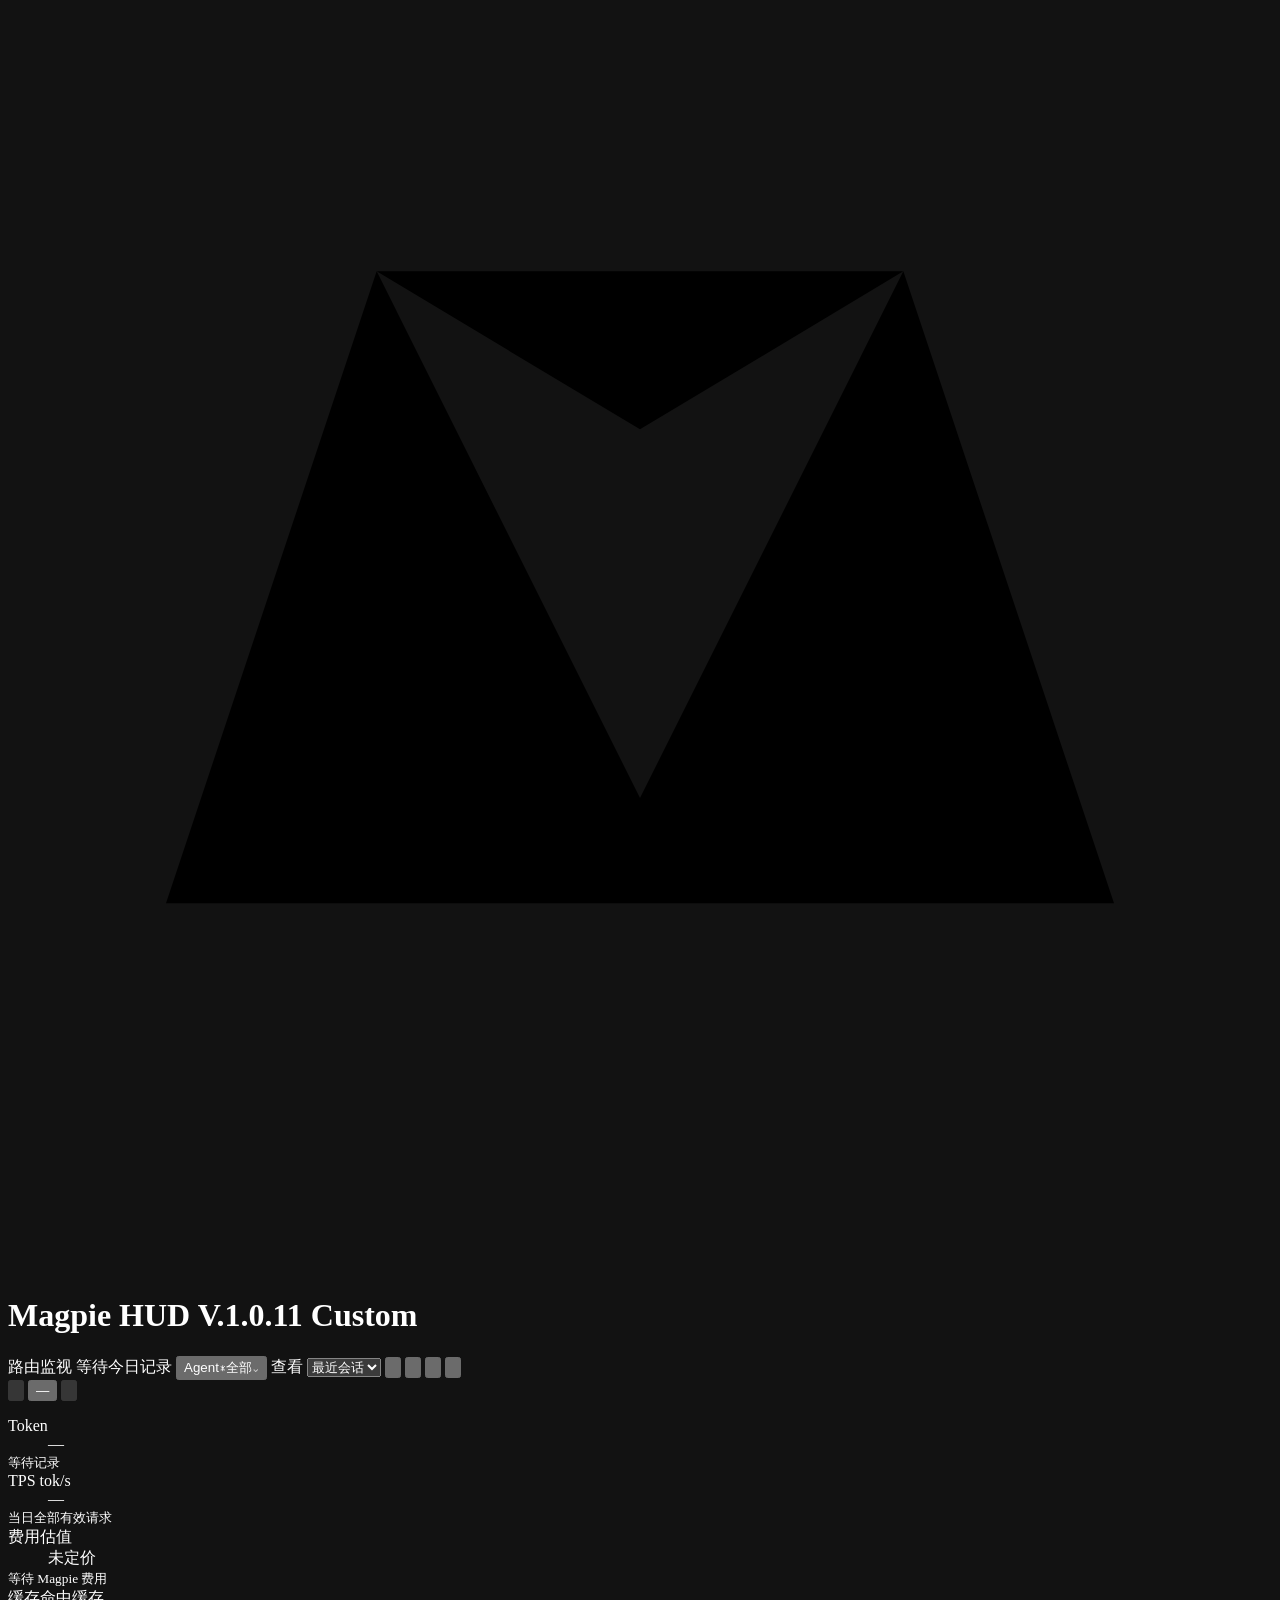
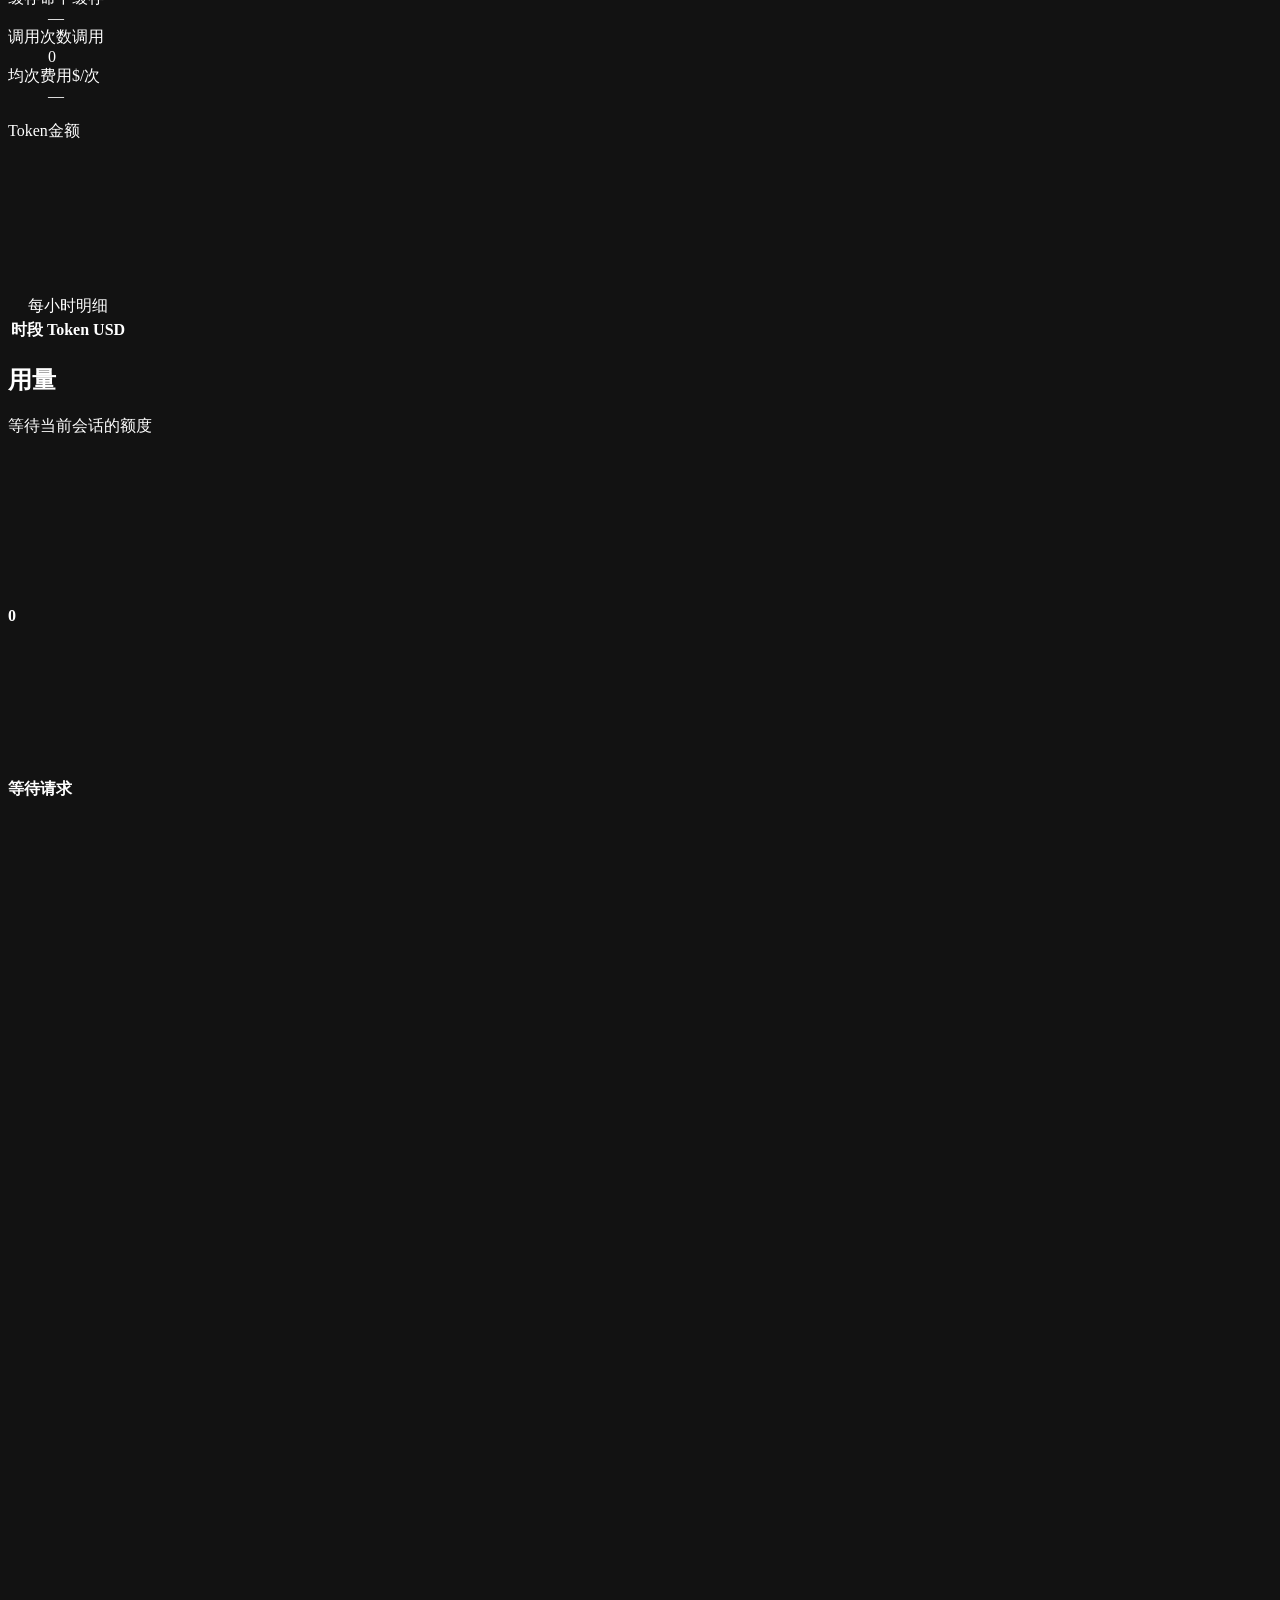
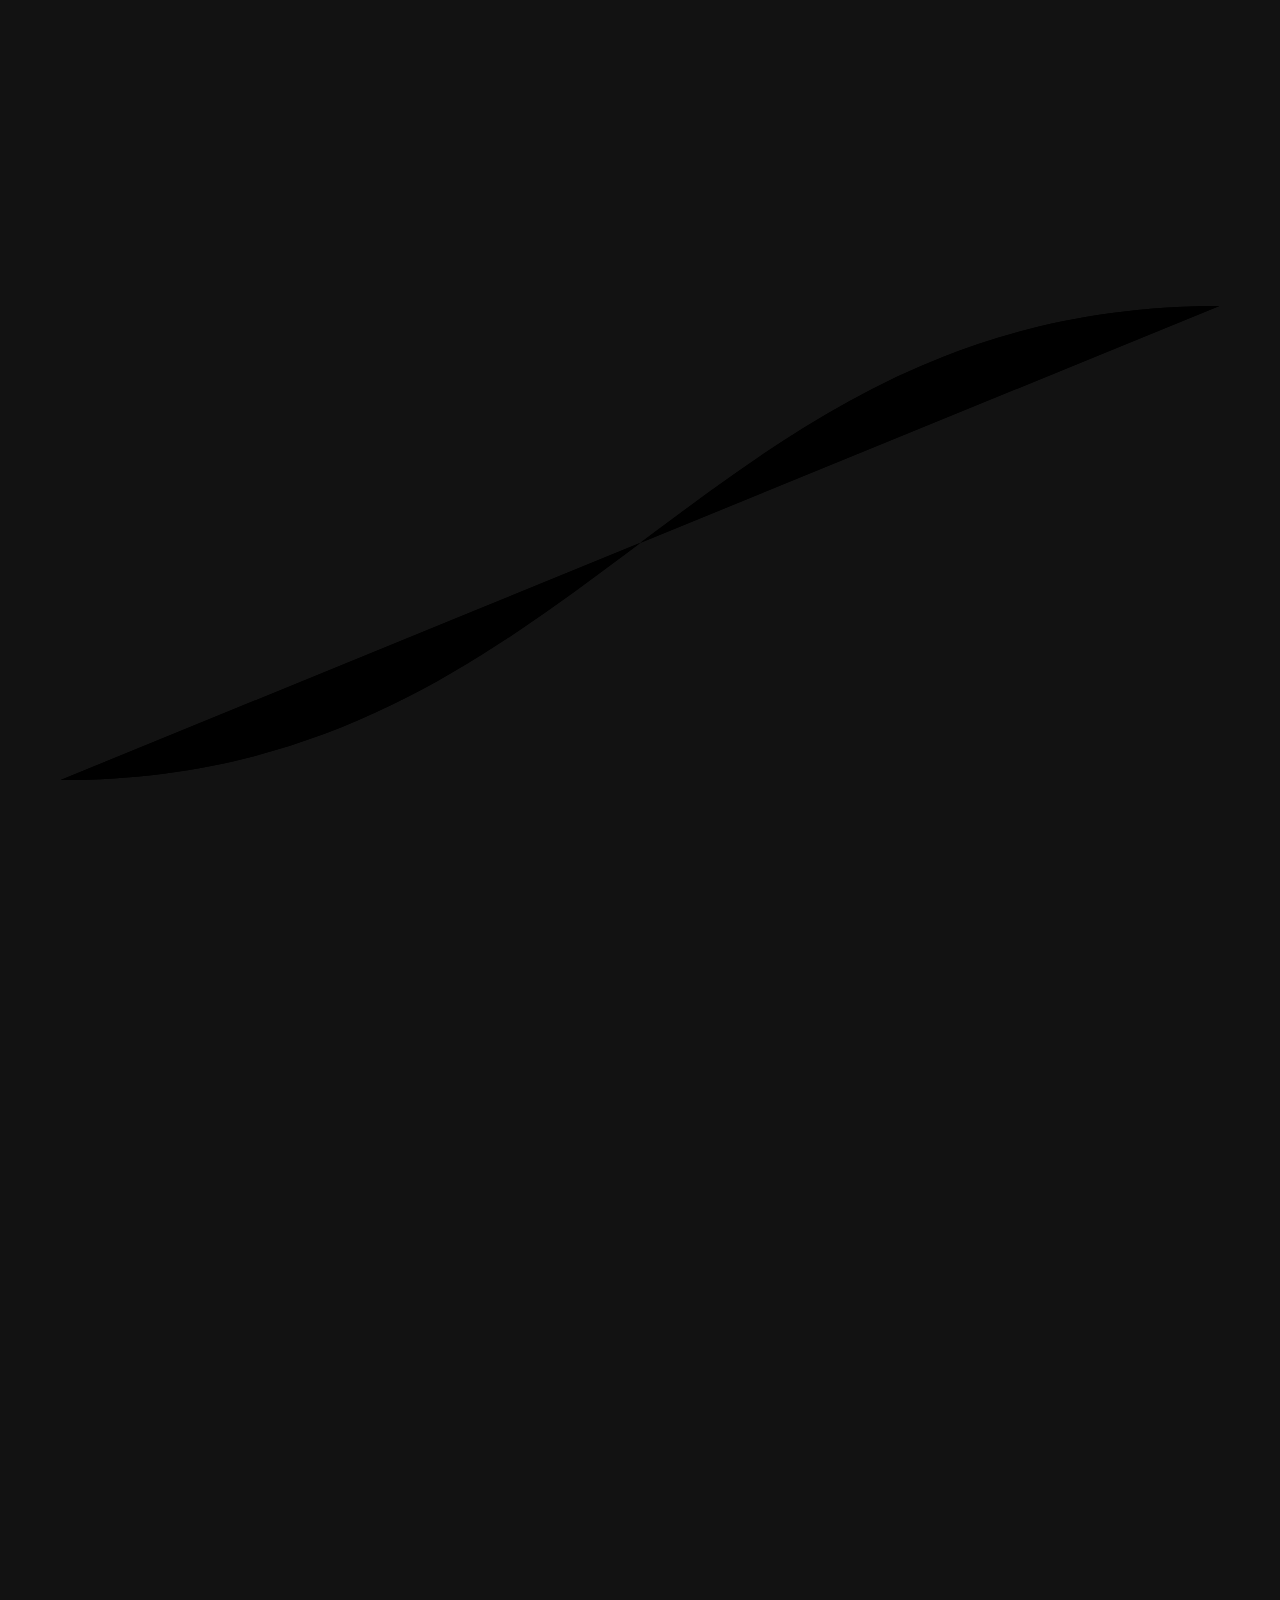
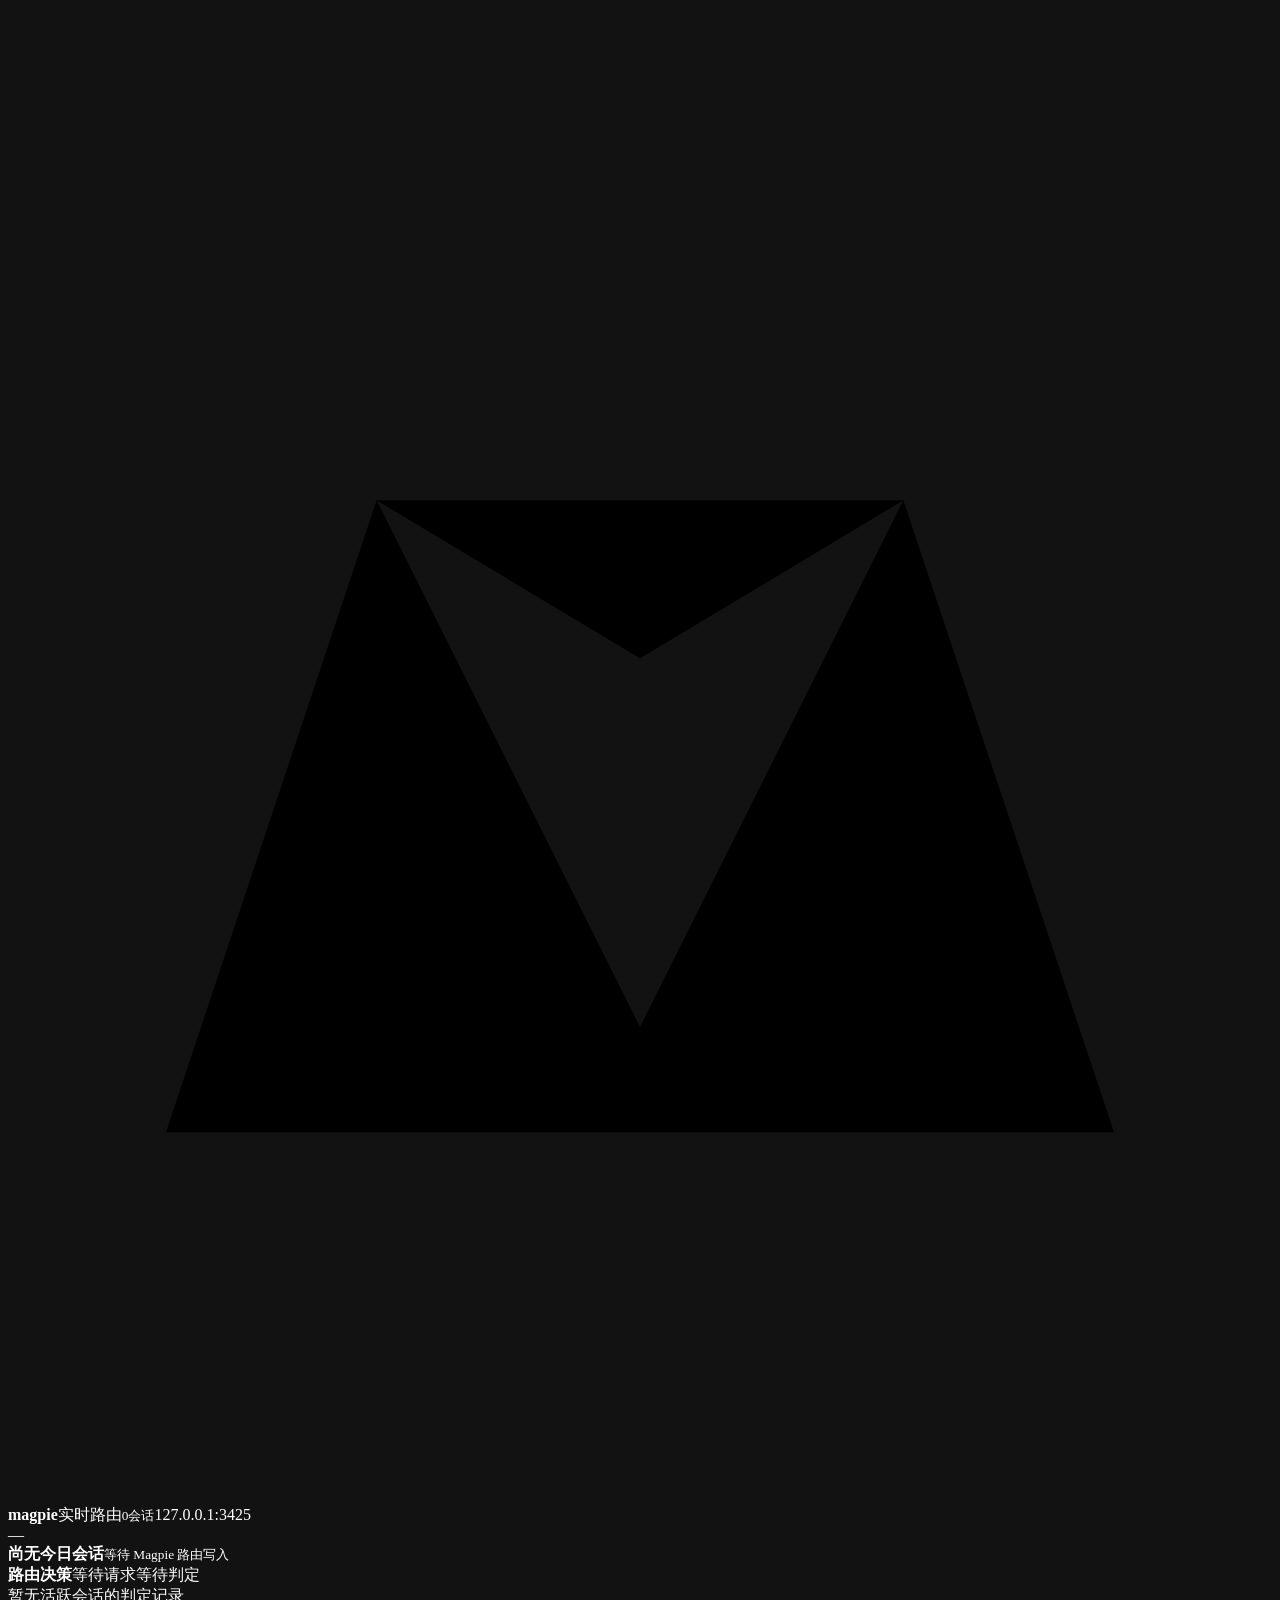
==== ui/index.html @ 04c8e1aa "fix: use an opaque dark background on macOS" ====
<!doctype html>
<html lang="zh-CN">
<head>
  <meta charset="utf-8">
  <meta name="viewport" content="width=device-width,initial-scale=1">
  <meta name="color-scheme" content="dark">
  <title>Magpie HUD V.1.0.11 Custom</title>
  <link rel="icon" href="icons/magpie.svg" type="image/svg+xml">
  <link rel="stylesheet" href="hud.css?v=1.0.6-20261029-route-prefix">
  <script src="motion.js?v=1.0.6-20261025-continuous-motion" defer></script>
  <script src="hourly.js?v=0.0.28-20261022-endpoint-motion" defer></script>
  <link rel="stylesheet" href="dates.css?v=20261023-deeper-heat">
  <script src="dates.js?v=20261023-caller-stats" defer></script>
  <link rel="stylesheet" href="history.css?v=20261029-route-prefix">
  <script src="history.js?v=20261029-route-prefix" defer></script>
  <link rel="stylesheet" href="model-usage.css?v=20261027-model-usage-v31">
  <script src="model-usage.js?v=20261028-model-colors-v32" defer></script>
  <link rel="stylesheet" href="decision-route.css?v=1.0.6-20261030-decision-sticky">
  <script src="decision-route.js?v=20261029-user-turn" defer></script>
  <script src="redact.js?v=20261028-redact" defer></script>
  <script src="source-icons.js?v=1.0.8-20261030-agent-icons" defer></script>
  <script src="hud.js?v=1.0.8-20261030-agent-icons" defer></script>
</head>
<body>
<main class="hud" id="hud" data-state="waiting" data-sources="compact" data-focus="true">
  <header class="window-bar" id="drag-region" data-tauri-drag-region>
    <svg class="brand-mark" viewBox="0 0 24 24" aria-hidden="true"><path d="m3 17 4-12 5 10 5-10 4 12M7 5l5 3 5-3"/></svg>
    <h1 class="brand-name">Magpie HUD <span class="app-version" id="app-version">V.1.0.11 Custom</span></h1><span class="brand-subtitle">路由监视</span>
    <span class="watch-state" id="watch-label" role="status">等待今日记录</span>
    <button id="agent-select" class="agent-select" type="button" role="combobox" aria-label="按 Agent 筛选路由" aria-haspopup="listbox" aria-expanded="false" aria-controls="agent-options"><span class="agent-caption">Agent</span><span class="agent-icon" aria-hidden="true">∗</span><span class="agent-value">全部</span><span class="agent-arrow" aria-hidden="true">⌄</span></button>
    <label class="scope-label" for="session-select">查看</label>
    <select id="session-select" aria-label="按会话查看路由"><option value="*">最近会话</option></select>
    <button id="redact" class="window-button" type="button" data-redact aria-label="账号打码" aria-pressed="false" title="账号打码已关闭"><svg viewBox="0 0 20 20" aria-hidden="true"><path d="M3 10s3-5 7-5 7 5 7 5-3 5-7 5-7-5-7-5Z"/><circle cx="10" cy="10" r="2.2"/></svg></button>
    <button id="pin" class="window-button" type="button" aria-label="置顶窗口" aria-pressed="true" title="置顶窗口"><svg viewBox="0 0 20 20" aria-hidden="true"><path d="M7 3h6m-5 0v5l-3 3v1h10v-1l-3-3V3M10 12v5"/></svg></button>
    <button id="hide-window" class="window-button" type="button" aria-label="最小化到托盘" title="最小化到托盘"><svg viewBox="0 0 20 20" aria-hidden="true"><path d="M5 10h10"/></svg></button>
    <button id="close-window" class="window-button" type="button" aria-label="关闭程序" title="关闭程序"><svg viewBox="0 0 20 20" aria-hidden="true"><path d="m6 6 8 8M14 6l-8 8"/></svg></button>
  </header>
  <div class="content">
    <aside class="sidebar" aria-label="统计与用量">
    <section class="daily" aria-label="当日统计">
      <div class="daily-heading">
        <div id="stats-date-nav" class="stats-date-nav" role="group" aria-label="统计日期，左右方向键切换，Home 回今天">
          <button id="stats-prev" type="button" aria-label="查看前一天统计" disabled><svg viewBox="0 0 16 16" aria-hidden="true"><path d="m10 3-5 5 5 5"/></svg></button>
          <button id="stats-date-label" class="stats-date-label" type="button" aria-label="打开用量热力日历" aria-haspopup="dialog" aria-expanded="false" aria-controls="stats-calendar"><time id="stats-date">—</time></button>
          <button id="stats-next" type="button" aria-label="查看后一天统计" disabled><svg viewBox="0 0 16 16" aria-hidden="true"><path d="m6 3 5 5-5 5"/></svg></button>
          <button id="stats-today" type="button" hidden>回今天</button>
        </div>
      </div>
      <div class="stats-date-status-row"><p id="stats-date-status" class="stats-date-status" role="status" hidden></p><button id="stats-retry" type="button" hidden>重试</button></div>
      <dl>
        <div class="metric" id="tokens-metric" tabindex="0"><dt>Token</dt><dd id="daily-tokens">—</dd><small id="request-count">等待记录</small></div>
        <div class="metric" id="speed-metric" tabindex="0"><dt>TPS <span>tok/s</span></dt><dd id="daily-speed">—</dd><small>当日全部有效请求</small></div>
        <div class="metric" id="cost-metric" tabindex="0"><dt>费用估值 <span id="cost-unit"></span> <span id="cost-status" role="status"></span></dt><dd id="daily-cost">未定价</dd><small id="cost-coverage">等待 Magpie 费用</small></div>
        <div class="metric secondary-metric" id="cache-metric" tabindex="0"><dt><span class="label-wide">缓存命中</span><span class="label-compact">缓存</span></dt><dd id="daily-cache">—</dd></div>
        <div class="metric secondary-metric" id="calls-metric" tabindex="0"><dt><span class="label-wide">调用次数</span><span class="label-compact">调用</span></dt><dd id="daily-calls">0</dd></div>
        <div class="metric secondary-metric" id="average-metric" tabindex="0"><dt><span class="label-wide">均次费用</span><span class="label-compact">$/次</span></dt><dd id="daily-average">—</dd></div>
      </dl>
      <span class="stats-scope" id="stats-scope" hidden>全部会话</span>
    </section>
    <section class="hourly" aria-label="今日每小时 Token 与金额">
      <div id="hourly-plot" class="hourly-plot" tabindex="0" role="group" aria-label="24 小时趋势，左右方向键查看每小时数值">
        <div class="hourly-heading"><span class="hourly-key"><i class="hourly-bar-key" aria-hidden="true"></i>Token</span><span class="hourly-key"><i class="hourly-line-key" aria-hidden="true"></i>金额</span></div>
        <svg id="hourly-chart" class="hourly-chart" aria-hidden="true"></svg>
        <div id="hourly-tooltip" class="hourly-tooltip" role="status" hidden></div>
      </div>
      <table id="hourly-table" class="hourly-table"><caption>每小时明细</caption><thead><tr><th>时段</th><th>Token</th><th>USD</th></tr></thead><tbody></tbody></table>
    </section>
    <section class="quota" aria-label="账号用量">
      <div class="quota-heading"><h2 id="quota-title">用量</h2><span id="quota-freshness" hidden>旧数据</span></div>
      <div id="quota-list" class="quota-list"><p class="quota-empty">等待当前会话的额度</p></div>
    </section>
    <section id="model-usage" class="model-usage" aria-labelledby="model-usage-heading" hidden>
      <div class="model-usage-heading"><h2 id="model-usage-heading">统计</h2><div class="model-usage-modes" role="group" aria-label="模型使用统计口径"><button type="button" data-model-mode="tokens" aria-pressed="true">Token</button><button type="button" data-model-mode="cost" aria-pressed="false">费用</button><button type="button" data-model-mode="speed" aria-pressed="false">TPS</button></div></div>
      <div id="model-usage-plot" class="model-usage-plot" role="group" aria-label="今日模型使用比例"></div>
      <p id="model-usage-summary" class="model-usage-summary"></p>
      <table class="model-usage-table"><caption>今日模型使用明细</caption><thead><tr><th>模型</th><th>Token</th><th>费用</th><th>TPS</th></tr></thead><tbody id="model-usage-table-body"></tbody></table>
    </section>
    </aside>
    <section class="routing" aria-label="Agent 经 magpie 路由到会话账号">
      <svg id="route-lines" class="route-lines" aria-hidden="true"></svg>
      <div class="transit">
      <div id="active-sessions" class="active-sessions" role="status" aria-live="polite" aria-label="0 个会话正在请求"><strong id="active-session-count">0</strong></div>
      <svg id="source-lines" class="source-lines" aria-hidden="true"></svg>
      <div class="source-node" tabindex="0" id="source-node">
        <div id="source-list" class="source-list"><div class="source-entry"><div class="source-heading"><span class="source-icon"><img src="icons/claude-color.svg" alt=""></span><strong>等待请求</strong></div></div></div>
      </div>
      <svg class="inbound" viewBox="0 0 48 100" preserveAspectRatio="none" aria-hidden="true"><path class="route-track" d="M2 60C22 60 26 42 46 42"/><path class="route-active" id="inbound-active" d="M2 60C22 60 26 42 46 42"/></svg>
      <div class="router-node" tabindex="0" aria-label="本机 Magpie 路由器">
        <div class="router-emblem"><svg viewBox="0 0 24 24" aria-hidden="true"><path d="m3 17 4-12 5 10 5-10 4 12M7 5l5 3 5-3"/></svg></div>
        <strong>magpie</strong><span class="stats-live-label">实时路由</span><small id="session-count">0会话</small><span id="router-host">127.0.0.1:3425</span>
      </div>
      </div>
      <div class="route-area" id="route-area">
        <div class="routes" id="routes" role="list" aria-label="最近会话路由" hidden></div>
        <div class="empty-route" id="empty-route"><span class="empty-square">—</span><div><strong>尚无今日会话</strong><small>等待 Magpie 路由写入</small></div></div>
      </div>
    </section>
  <section id="decision-route" class="decision-route" aria-label="实时路由决策" aria-live="polite">
    <div class="decision-heading"><strong>路由决策</strong><span id="decision-session">等待请求</span><span id="decision-status">等待判定</span></div>
    <div id="decision-content" class="decision-content"><span class="decision-empty">暂无活跃会话的判定记录</span></div>
  </section>
  </div>
  <section class="route-notes" aria-label="最新请求日志" aria-live="polite" aria-atomic="true">
    <div class="note-row" hidden><time id="line1-time"></time><span class="note-kind" id="line1-kind"></span><p id="line1-text"></p></div>
    <div class="note-row" hidden><time id="line2-time"></time><span class="note-kind" id="line2-kind"></span><p id="line2-text"></p></div>
  </section>
</main>
<div id="quota-tooltip" class="quota-tooltip" role="tooltip" hidden></div>
<div id="model-usage-tooltip" class="model-usage-tooltip" role="tooltip" hidden></div>
<div id="agent-options" class="agent-options" role="listbox" aria-label="Agent 来源" hidden></div>
<div id="stats-calendar" class="stats-calendar" role="dialog" aria-modal="false" aria-labelledby="calendar-title" hidden>
  <div class="calendar-heading">
    <strong id="calendar-title">用量热力日历</strong>
    <button id="calendar-close" type="button" aria-label="关闭日历">×</button>
  </div>
  <div class="calendar-month-nav">
    <button id="calendar-prev" type="button" aria-label="上个月">‹</button>
    <strong id="calendar-month"></strong>
    <button id="calendar-next" type="button" aria-label="下个月">›</button>
  </div>
  <div class="calendar-weekdays" aria-hidden="true"><span>一</span><span>二</span><span>三</span><span>四</span><span>五</span><span>六</span><span>日</span></div>
  <div id="calendar-days" class="calendar-days" role="group" aria-label="按日期查看 Token 用量"></div>
  <p id="calendar-readout" class="calendar-readout" role="status"></p>
  <div class="calendar-legend" aria-label="色块由浅至深表示 Token 用量从少到多，无调用日期无底色"><span>Token 少</span><i data-heat="0"></i><i data-heat="1"></i><i data-heat="2"></i><i data-heat="3"></i><i data-heat="4"></i><span>多</span></div>
  <div class="calendar-footer"><span id="calendar-summary"></span><button id="calendar-retry" type="button" hidden>重试</button><button id="calendar-today" type="button">回今天</button></div>
  <table id="calendar-table" class="calendar-table"><caption>每日 Token 与调用明细</caption><thead><tr><th>日期</th><th>Token</th><th>调用</th></tr></thead><tbody></tbody></table>
</div>
<div class="resize-edge north" data-resize="North" aria-hidden="true"></div>
<div class="resize-edge south" data-resize="South" aria-hidden="true"></div>
<div class="resize-edge east" data-resize="East" aria-hidden="true"></div>
<div class="resize-edge west" data-resize="West" aria-hidden="true"></div>
<div class="resize-corner north-west" data-resize="NorthWest" aria-hidden="true"></div>
<div class="resize-corner north-east" data-resize="NorthEast" aria-hidden="true"></div>
<div class="resize-corner south-west" data-resize="SouthWest" aria-hidden="true"></div>
<div class="resize-corner south-east" data-resize="SouthEast" title="拖动调整宽度和高度" aria-hidden="true"></div>
</body>
</html>
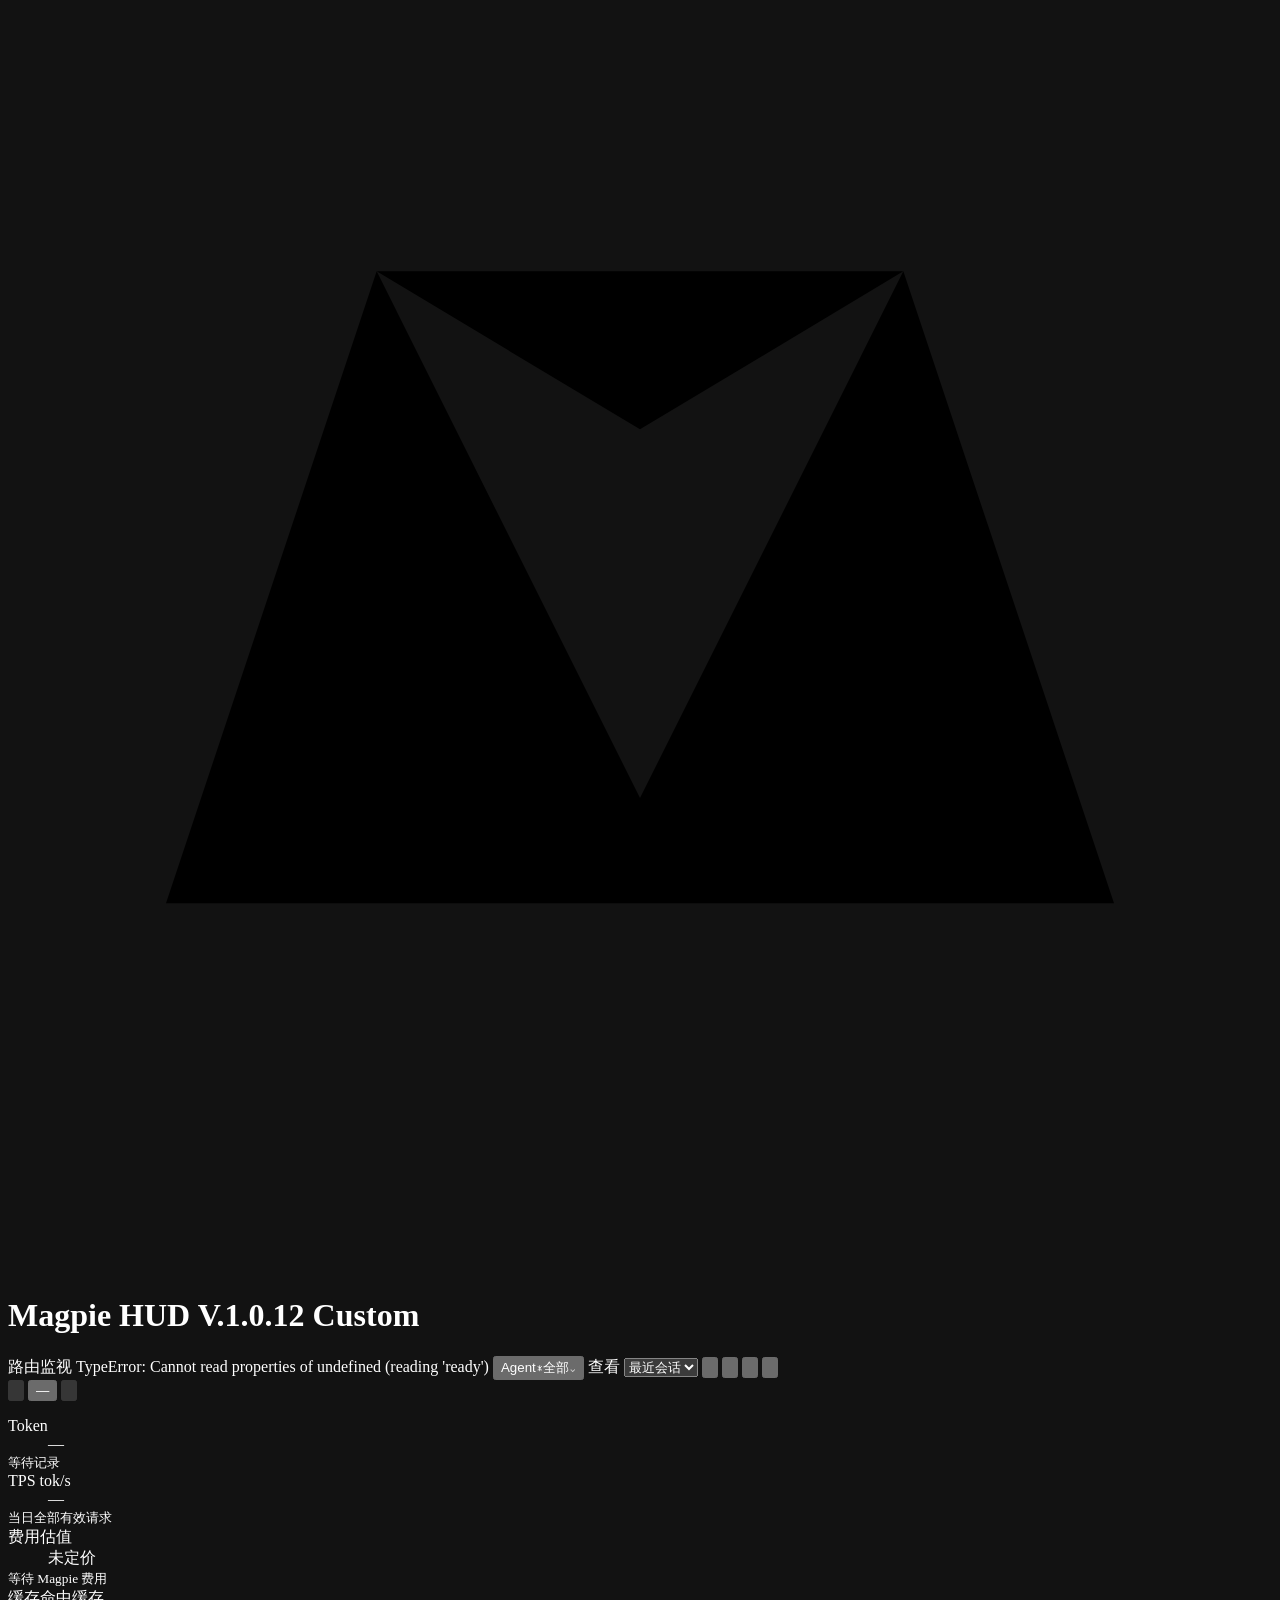
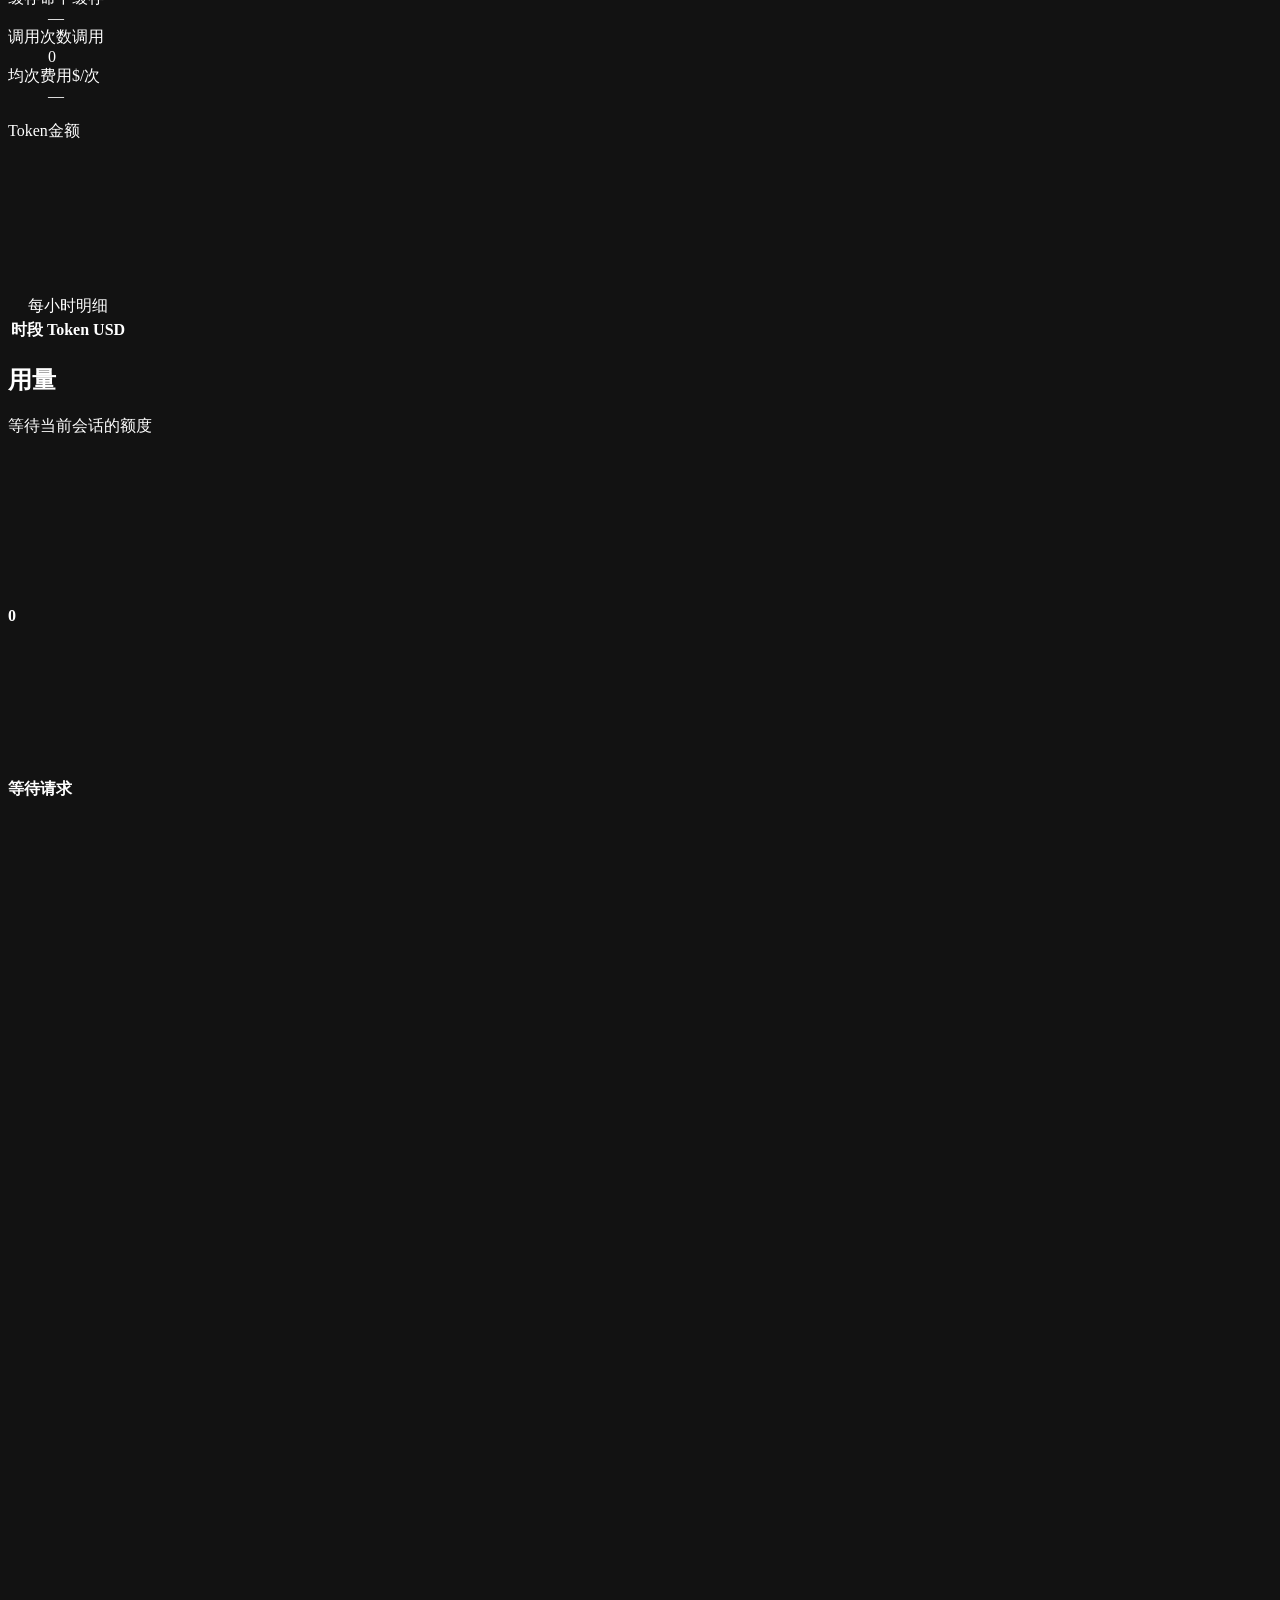
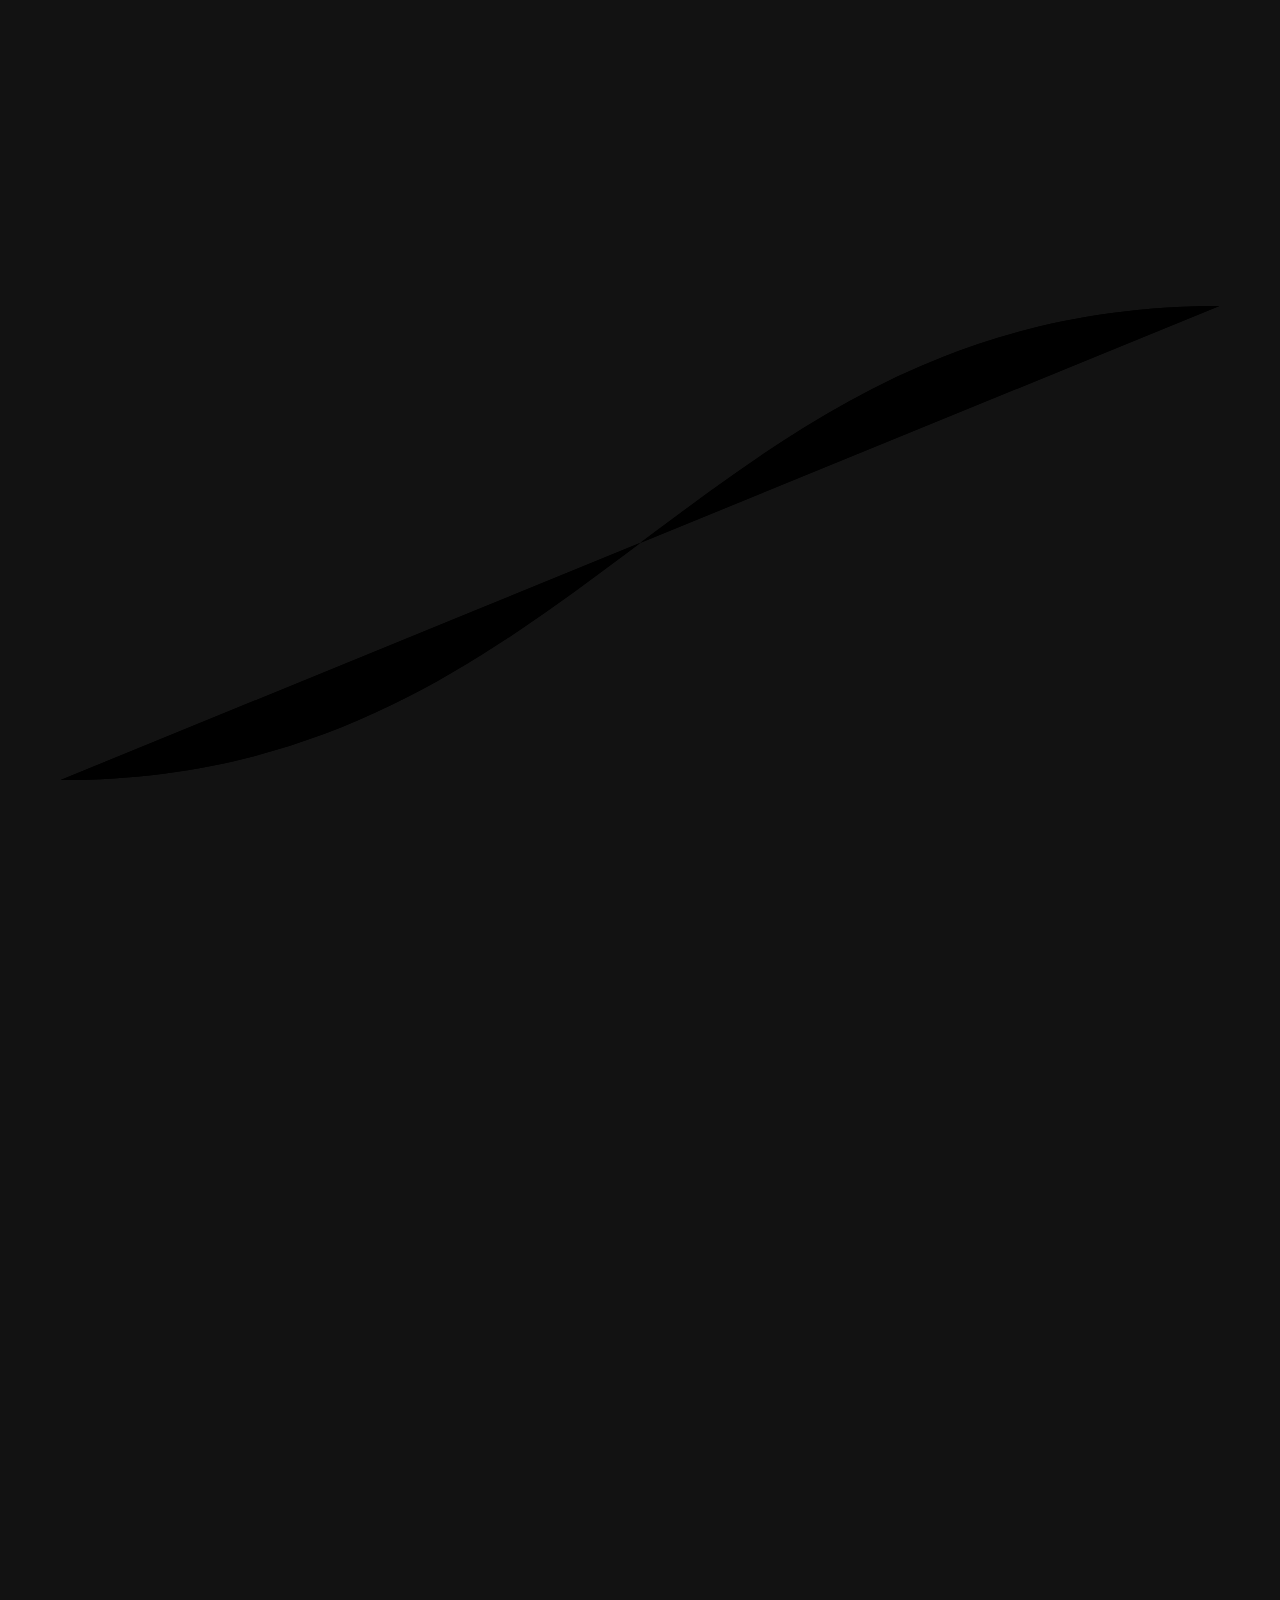
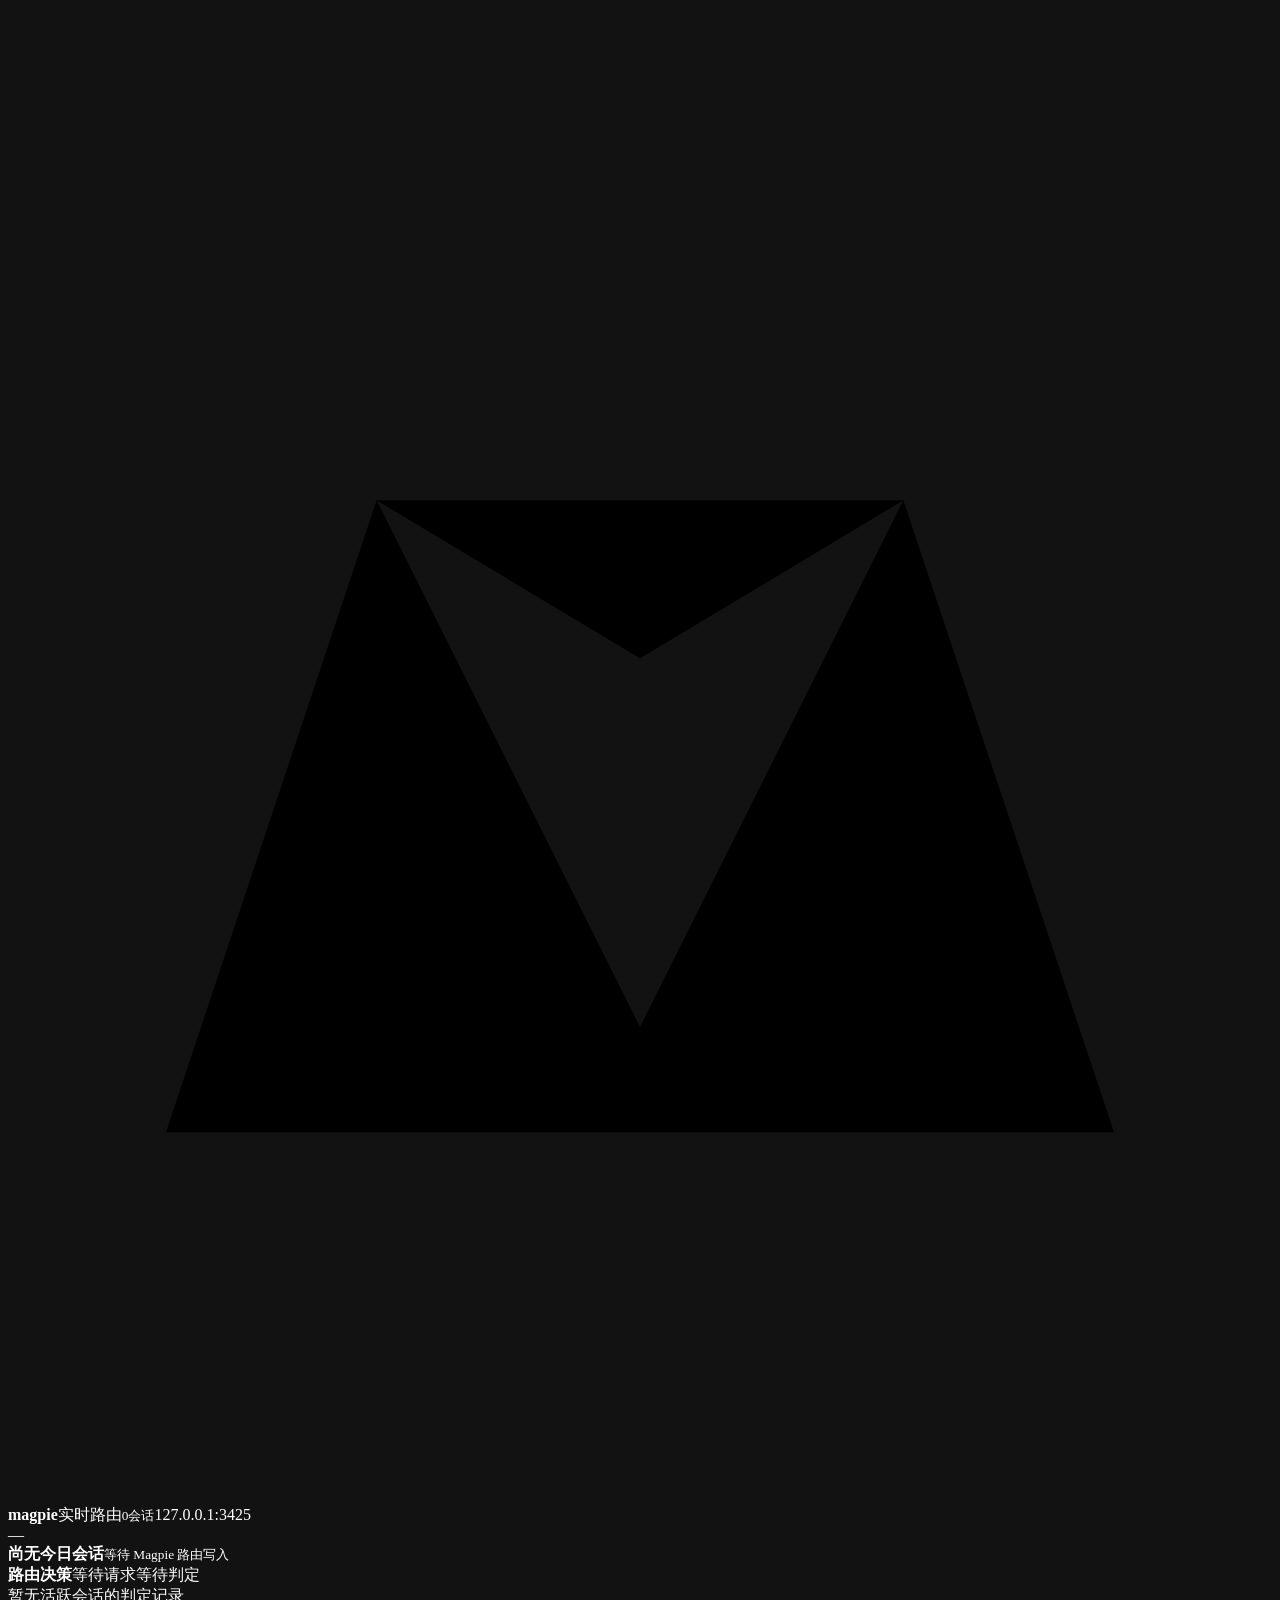
==== commit d56230ef: "fix: retain sessionless Agent sources and usage in the HUD" ====
--- a/ui/index.html
+++ b/ui/index.html
@@ -4,7 +4,7 @@
   <meta charset="utf-8">
   <meta name="viewport" content="width=device-width,initial-scale=1">
   <meta name="color-scheme" content="dark">
-  <title>Magpie HUD V.1.0.11 Custom</title>
+  <title>Magpie HUD V.1.0.12 Custom</title>
   <link rel="icon" href="icons/magpie.svg" type="image/svg+xml">
   <link rel="stylesheet" href="hud.css?v=1.0.6-20261029-route-prefix">
   <script src="motion.js?v=1.0.6-20261025-continuous-motion" defer></script>
@@ -25,7 +25,7 @@
 <main class="hud" id="hud" data-state="waiting" data-sources="compact" data-focus="true">
   <header class="window-bar" id="drag-region" data-tauri-drag-region>
     <svg class="brand-mark" viewBox="0 0 24 24" aria-hidden="true"><path d="m3 17 4-12 5 10 5-10 4 12M7 5l5 3 5-3"/></svg>
-    <h1 class="brand-name">Magpie HUD <span class="app-version" id="app-version">V.1.0.11 Custom</span></h1><span class="brand-subtitle">路由监视</span>
+    <h1 class="brand-name">Magpie HUD <span class="app-version" id="app-version">V.1.0.12 Custom</span></h1><span class="brand-subtitle">路由监视</span>
     <span class="watch-state" id="watch-label" role="status">等待今日记录</span>
     <button id="agent-select" class="agent-select" type="button" role="combobox" aria-label="按 Agent 筛选路由" aria-haspopup="listbox" aria-expanded="false" aria-controls="agent-options"><span class="agent-caption">Agent</span><span class="agent-icon" aria-hidden="true">∗</span><span class="agent-value">全部</span><span class="agent-arrow" aria-hidden="true">⌄</span></button>
     <label class="scope-label" for="session-select">查看</label>
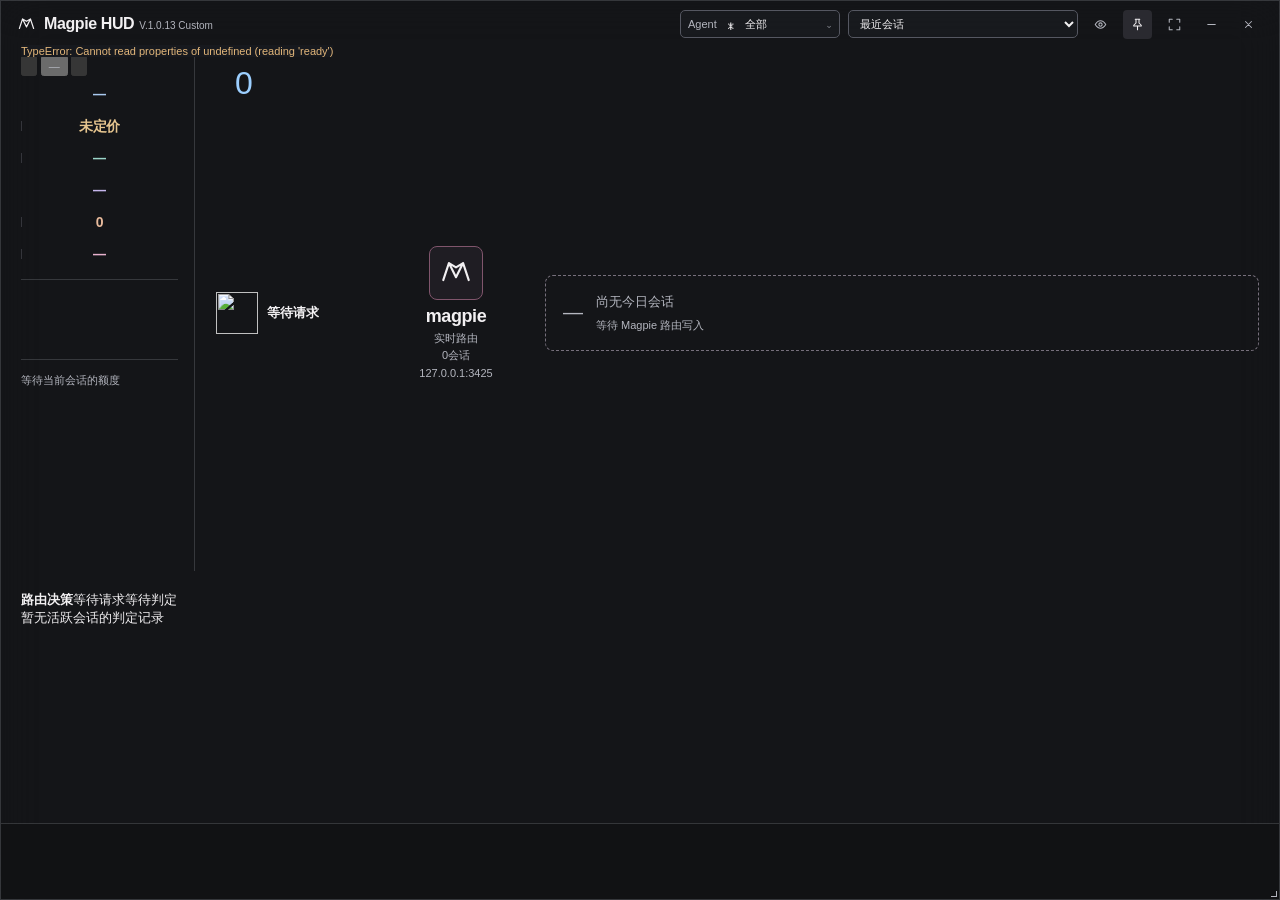
==== commit 7a50f344: "feat: add native fullscreen and menu bar mode to the custom HUD" ====
--- a/ui/index.html
+++ b/ui/index.html
@@ -4,34 +4,36 @@
   <meta charset="utf-8">
   <meta name="viewport" content="width=device-width,initial-scale=1">
   <meta name="color-scheme" content="dark">
-  <title>Magpie HUD V.1.0.12 Custom</title>
+  <title>Magpie HUD V.1.0.13 Custom</title>
   <link rel="icon" href="icons/magpie.svg" type="image/svg+xml">
-  <link rel="stylesheet" href="hud.css?v=1.0.6-20261029-route-prefix">
+  <link rel="stylesheet" href="hud.css?v=1.0.13-fullscreen">
   <script src="motion.js?v=1.0.6-20261025-continuous-motion" defer></script>
   <script src="hourly.js?v=0.0.28-20261022-endpoint-motion" defer></script>
   <link rel="stylesheet" href="dates.css?v=20261023-deeper-heat">
   <script src="dates.js?v=20261023-caller-stats" defer></script>
   <link rel="stylesheet" href="history.css?v=20261029-route-prefix">
   <script src="history.js?v=20261029-route-prefix" defer></script>
-  <link rel="stylesheet" href="model-usage.css?v=20261027-model-usage-v31">
-  <script src="model-usage.js?v=20261028-model-colors-v32" defer></script>
+  <link rel="stylesheet" href="model-usage.css?v=1.0.13-muted">
+  <script src="model-usage.js?v=1.0.13-muted" defer></script>
   <link rel="stylesheet" href="decision-route.css?v=1.0.6-20261030-decision-sticky">
   <script src="decision-route.js?v=20261029-user-turn" defer></script>
   <script src="redact.js?v=20261028-redact" defer></script>
   <script src="source-icons.js?v=1.0.8-20261030-agent-icons" defer></script>
-  <script src="hud.js?v=1.0.8-20261030-agent-icons" defer></script>
+  <script src="window-mode.js?v=1.0.13" defer></script>
+  <script src="hud.js?v=1.0.13-fullscreen" defer></script>
 </head>
 <body>
 <main class="hud" id="hud" data-state="waiting" data-sources="compact" data-focus="true">
   <header class="window-bar" id="drag-region" data-tauri-drag-region>
     <svg class="brand-mark" viewBox="0 0 24 24" aria-hidden="true"><path d="m3 17 4-12 5 10 5-10 4 12M7 5l5 3 5-3"/></svg>
-    <h1 class="brand-name">Magpie HUD <span class="app-version" id="app-version">V.1.0.12 Custom</span></h1><span class="brand-subtitle">路由监视</span>
+    <h1 class="brand-name">Magpie HUD <span class="app-version" id="app-version">V.1.0.13 Custom</span></h1><span class="brand-subtitle">路由监视</span>
     <span class="watch-state" id="watch-label" role="status">等待今日记录</span>
     <button id="agent-select" class="agent-select" type="button" role="combobox" aria-label="按 Agent 筛选路由" aria-haspopup="listbox" aria-expanded="false" aria-controls="agent-options"><span class="agent-caption">Agent</span><span class="agent-icon" aria-hidden="true">∗</span><span class="agent-value">全部</span><span class="agent-arrow" aria-hidden="true">⌄</span></button>
     <label class="scope-label" for="session-select">查看</label>
     <select id="session-select" aria-label="按会话查看路由"><option value="*">最近会话</option></select>
     <button id="redact" class="window-button" type="button" data-redact aria-label="账号打码" aria-pressed="false" title="账号打码已关闭"><svg viewBox="0 0 20 20" aria-hidden="true"><path d="M3 10s3-5 7-5 7 5 7 5-3 5-7 5-7-5-7-5Z"/><circle cx="10" cy="10" r="2.2"/></svg></button>
     <button id="pin" class="window-button" type="button" aria-label="置顶窗口" aria-pressed="true" title="置顶窗口"><svg viewBox="0 0 20 20" aria-hidden="true"><path d="M7 3h6m-5 0v5l-3 3v1h10v-1l-3-3V3M10 12v5"/></svg></button>
+    <button id="fullscreen" class="window-button" type="button" aria-label="进入全屏" aria-pressed="false" title="进入全屏（⌃⌘F / F11）"><svg viewBox="0 0 20 20" aria-hidden="true"><path class="fullscreen-enter" d="M7 3H3v4m10-4h4v4M3 13v4h4m10-4v4h-4"/><path class="fullscreen-exit" d="M3 7h4V3m6 0v4h4M7 17v-4H3m14 0h-4v4"/></svg></button>
     <button id="hide-window" class="window-button" type="button" aria-label="最小化到托盘" title="最小化到托盘"><svg viewBox="0 0 20 20" aria-hidden="true"><path d="M5 10h10"/></svg></button>
     <button id="close-window" class="window-button" type="button" aria-label="关闭程序" title="关闭程序"><svg viewBox="0 0 20 20" aria-hidden="true"><path d="m6 6 8 8M14 6l-8 8"/></svg></button>
   </header>
--- a/ui/hud.css
+++ b/ui/hud.css
@@ -0,0 +1,204 @@
+:root{color-scheme:dark;--surface:#17191e;--raised:rgb(26 28 33/.78);--ink:#f2f0f2;--muted:#b4b6bf;--route:#e064a2;--route-running:#38bdf8;--route-error:#ff4f5e;--warning:#e2b67a;--failed:#ed919b;--completed:#8dd7b0;--running:#9ccfff;--edge:rgb(190 192 205/.2);--stat-tokens:#a9c9ef;--stat-speed:#9cd5c9;--stat-cost:#e6c58f;--stat-cache:#c6b6ec;--stat-calls:#e8ba9c;--stat-average:#e7b1cd;font-family:"Segoe UI Variable Text","Microsoft YaHei UI","Segoe UI",sans-serif;font-size:13px;color:var(--ink);background:transparent;-webkit-font-smoothing:antialiased}
+*{box-sizing:border-box}html,body{width:100%;height:100%;margin:0;overflow:clip;cursor:default;user-select:none}button,select{font:inherit;color:inherit}button,select,.daily .metric{cursor:pointer}button:focus-visible,select:focus-visible,[tabindex]:focus-visible{outline:2px solid var(--route);outline-offset:2px}[hidden]{display:none!important}
+/* 聚焦与失焦共用 50% 底色；桌面磨砂由原生窗口负责，文字不参与透明。 */
+.hud{height:100vh;width:100vw;display:grid;grid-template-rows:46px minmax(0,1fr)76px;background:rgb(23 25 30/.5);backdrop-filter:blur(22px);border:1px solid var(--edge);overflow:clip}
+.window-bar{display:flex;align-items:center;gap:9px;padding:0 16px;user-select:none}.brand-mark{width:19px;height:19px;flex-shrink:0}.brand-mark path,.router-emblem path{stroke:currentColor;fill:none;stroke-width:1.5;stroke-linecap:round;stroke-linejoin:round}.brand-name{display:flex;align-items:baseline;gap:8px;margin:0;font-size:18px;line-height:1;font-weight:600;letter-spacing:-.4px;white-space:nowrap;flex-shrink:0}.app-version{font-size:11px;font-weight:400;letter-spacing:0;color:var(--muted);white-space:nowrap;font-variant-numeric:tabular-nums}.brand-subtitle{font-size:11px;color:var(--muted);border-left:1px solid var(--edge);padding-left:11px}.watch-state{margin-left:auto;font-size:11px;color:var(--muted);white-space:nowrap;overflow:hidden;text-overflow:ellipsis;max-width:230px}.hud[data-state="warning"] .watch-state,.hud[data-state="missing"] .watch-state{color:var(--warning)}.scope-label{font-size:11px;color:var(--muted);margin-left:10px}select{height:28px;max-width:194px;width:170px;background:var(--raised);border:1px solid #555761;border-radius:5px;padding:0 7px;font-size:11px}select option{background:var(--surface)}.window-button{width:29px;height:29px;display:grid;place-items:center;background:transparent;color:var(--muted);border:0;border-radius:4px;flex-shrink:0}.window-button svg{width:15px;height:15px;fill:none;stroke:currentColor;stroke-width:1.4;stroke-linecap:round;stroke-linejoin:round}.window-button:hover,.window-button[aria-pressed="true"]{background:rgb(70 72 80/.45);color:var(--ink)}#redact[aria-pressed="true"]{color:var(--warning)}#redact[aria-pressed="true"] svg{stroke-dasharray:2 1.6}
+/* 宽窗：174px 统计/用量 + 20px 间距 + 路由（148px 中转 + 会话）。 */
+.content{display:grid;grid-template-columns:174px minmax(0,1fr);min-height:0;padding:8px 20px 14px;gap:20px}.sidebar{min-width:0;min-height:0;display:flex;flex-direction:column;gap:14px;border-right:1px solid var(--edge);padding-right:16px;overflow-x:hidden;overflow-y:auto;scrollbar-width:none}.sidebar::-webkit-scrollbar,.quota-list::-webkit-scrollbar,.routes::-webkit-scrollbar,.hud[data-layout="tall"] .content::-webkit-scrollbar{display:none}.daily{min-width:0;flex-shrink:0}.daily-heading,.quota-heading{display:flex;align-items:baseline;justify-content:space-between;gap:6px;margin-bottom:7px}.daily-heading strong,.quota-heading h2{font-size:12px;font-weight:500;margin:0}.daily-heading time,.quota-heading>span{font-size:11px;color:var(--muted)}dl{margin:0;display:grid;gap:10px}.metric{min-width:0}.metric dt{color:var(--muted);font-size:11px}.metric dt span{font-size:11px}#cost-status{color:var(--warning)}.metric dd{margin:2px 0;font-size:24px;line-height:1.15;font-weight:600;letter-spacing:-.5px;font-variant-numeric:tabular-nums}.metric small{font-size:11px;color:var(--muted);display:block;line-height:1.4;overflow:hidden;text-overflow:ellipsis;white-space:nowrap}.metric:nth-child(2) dd{font-size:21px}#daily-tokens{color:var(--stat-tokens)}#daily-speed{color:var(--stat-speed)}#daily-cost{color:var(--stat-cost)}.stats-scope{display:block;color:var(--muted);font-size:11px;overflow:hidden;text-overflow:ellipsis;white-space:nowrap;padding-top:8px}.quota{border-top:1px solid var(--edge);padding-top:12px;min-width:0}.quota-list{display:flex;flex-direction:column;gap:12px;min-width:0}.quota-item{min-width:0;width:100%;display:grid;grid-template-columns:minmax(0,1fr);gap:6px}.quota-meta{display:grid;grid-template-columns:minmax(0,1fr) auto;align-items:baseline;min-width:0;gap:6px;font-size:11px;line-height:16px}.quota-account{color:var(--muted);min-width:0;overflow:hidden;text-overflow:ellipsis;white-space:nowrap}.quota-reset{flex-shrink:0;color:var(--muted);font-variant-numeric:tabular-nums;white-space:nowrap}.quota-window{display:grid;grid-template-columns:22px minmax(0,1fr)32px;align-items:center;gap:6px;min-height:16px;font-size:11px}.quota-period{color:var(--muted);white-space:nowrap;overflow:hidden;text-overflow:ellipsis}.quota-window strong{font-weight:500;text-align:right;white-space:nowrap;font-variant-numeric:tabular-nums}.quota-track{height:6px;min-width:0;border-radius:4px;background:rgb(169 201 239/.17);overflow:hidden}.quota-fill{display:block;height:100%;background:var(--stat-tokens);border-radius:0 4px 4px 0}.quota-window[data-low="true"] .quota-track{background:rgb(226 182 122/.17)}.quota-window[data-low="true"] .quota-fill{background:var(--warning)}.quota-track[data-unknown="true"]{background:transparent;border:1px dashed var(--muted)}.quota-item[data-stale="true"] .quota-track{opacity:.6}.quota-stale{flex-shrink:0;color:var(--warning);font-size:10px;white-space:nowrap}.quota-empty{font-size:11px;color:var(--muted);margin:0;line-height:1.5}#quota-freshness{color:var(--warning)}
+.routing{position:relative;display:grid;grid-template-columns:288px minmax(0,1fr);min-width:0;min-height:0;align-items:stretch}.transit{display:grid;grid-template-columns:minmax(0,1fr)30px 94px;align-items:center;min-width:0;min-height:0}.source-node{min-width:0;max-height:100%;overflow:auto;scrollbar-width:thin}.source-list{display:grid;gap:12px}.source-heading{display:flex;gap:8px;align-items:center;min-width:0}.source-icon{width:36px;height:36px;display:grid;place-items:center;flex-shrink:0;font-size:24px}.source-icon img{width:34px;height:34px;object-fit:contain}.source-heading strong{white-space:nowrap;overflow:hidden;text-overflow:ellipsis;font-size:13px}.source-node small{display:block;font-size:11px;color:var(--muted);margin-top:9px}.inbound{width:100%;height:74px}.route-track,.route-active,.branch,.branch-trunk,.branch-base{stroke-width:2;fill:none;stroke-linecap:round;vector-effect:non-scaling-stroke}.route-track{stroke:#67616d}.route-active,.branch,.branch-trunk{stroke:var(--route)}.router-node{display:flex;align-items:center;flex-direction:column;text-align:center;min-width:0;position:relative;z-index:1}.router-emblem{width:54px;height:54px;display:grid;place-items:center;border:1px solid #80556c;border-radius:8px;background:rgb(44 38 48/.5);margin-bottom:6px}.router-emblem svg{width:34px;height:34px}.router-node strong{font-size:18px;letter-spacing:-.4px}.router-node>span{font-size:11px;color:var(--muted);white-space:nowrap;margin-top:4px;max-width:100%;overflow:hidden;text-overflow:ellipsis}.router-node>small{display:block;font-size:11px;color:var(--muted);white-space:nowrap;margin-top:2px;max-width:100%;overflow:hidden;text-overflow:ellipsis}
+.hud[data-layout="wide"][data-sources="compact"] .routing{grid-template-columns:148px minmax(0,1fr)}.hud[data-layout="wide"][data-sources="compact"] .transit{grid-template-columns:minmax(0,1fr);grid-template-rows:auto 25px auto;align-content:center;justify-items:start;padding-right:8px}.hud[data-layout="wide"][data-sources="compact"] .inbound{width:38px;height:25px;margin-left:24px;transform:rotate(60deg)}.hud[data-layout="wide"][data-sources="compact"] .router-node{justify-self:center;width:100%}
+.route-area{height:100%;position:relative;min-height:0;min-width:0;display:flex;align-items:center}.route-lines{position:absolute;inset:0;width:100%;height:100%;pointer-events:none;overflow:hidden}.branch.success,.branch.recovered{stroke:var(--completed)}.branch.failed,.branch.cancelled,.branch.unknown{stroke:var(--route-error);stroke-dasharray:4 5}.branch-base{stroke:var(--route-running);opacity:.35}.branch.running{stroke:var(--route-running);stroke-dasharray:6 8;animation:route-stream 1s linear infinite}.routes{display:flex;flex-direction:column;gap:9px;width:100%;max-height:100%;padding:1px 1px 1px 42px;overflow:auto;scrollbar-width:none;position:relative}.route-card{flex-shrink:0;display:grid;grid-template-columns:32px minmax(0,1fr) 60px;grid-template-rows:auto;align-content:center;align-items:center;column-gap:10px;row-gap:0;min-height:68px;width:100%;text-align:left;padding:10px 13px 10px 11px;border:1px solid #776270;border-radius:8px;background:var(--raised);position:relative;cursor:pointer}.route-card::before{content:"";width:3px;position:absolute;left:-1px;top:17px;bottom:17px;border-radius:2px;background:var(--route)}.route-card:hover{border-color:#bc87a3}.route-card.selected{border-color:var(--route)}.route-card.failed{border-style:dashed;border-color:#b0727a}.route-card.failed::before{background:var(--failed)}.route-card.cancelled,.route-card.unknown{border-color:#696c78}.route-card.success::before,.route-card.recovered::before{background:var(--completed)}.route-card.cancelled::before,.route-card.unknown::before{background:var(--failed)}.route-card.running,.route-card.waiting{border-color:#b77999}.model-icon{grid-column:1;grid-row:1;width:30px;height:30px;display:grid;place-items:center;flex-shrink:0}.model-icon img{width:27px;height:27px;object-fit:contain}.model-icon .routing-icon{width:25px;height:25px;fill:none;stroke:var(--route);stroke-width:1.5;stroke-linecap:round;stroke-linejoin:round}.model-icon .routing-icon circle{fill:var(--route);stroke:none}.model-icon .fallback{font-size:21px;color:var(--muted)}.card-copy{grid-column:2;grid-row:1;min-width:0;display:grid;grid-template-columns:minmax(0,1fr) 48px;grid-template-rows:auto auto;align-items:center;column-gap:8px;row-gap:6px}.card-top{display:contents}.session-title{grid-column:1;grid-row:1;font-size:13px;font-weight:600;min-width:0;white-space:nowrap;overflow:hidden;text-overflow:ellipsis}.card-bottom{grid-column:1;grid-row:2}.state-tag{grid-column:2;grid-row:1;justify-self:center;font-size:11px;white-space:nowrap;display:flex;align-items:center;justify-content:center;gap:4px}.effort{grid-column:2;grid-row:2;justify-self:center;text-align:center}.state-tag[data-status="success"]{color:var(--completed)}.state-tag[data-status="running"]{color:var(--running)}.state-tag[data-status="error"]{color:var(--failed)}.state-text{min-width:0;overflow:hidden;text-overflow:ellipsis}.state-symbol{color:inherit;font-size:12px;flex-shrink:0}.request-spinner{display:block;width:18px;height:18px;color:inherit;animation:request-spin 1.4s linear infinite;flex-shrink:0}.request-spinner circle{fill:none;stroke:currentColor;stroke-width:1.8;stroke-dasharray:3 4;stroke-linecap:round}.card-bottom{font-size:11px;color:var(--muted);display:grid;grid-template-columns:minmax(0,3fr) 4px minmax(0,1fr);align-items:center;gap:5px;white-space:nowrap;min-width:0}.card-account{min-width:0;max-width:115px;overflow:hidden;text-overflow:ellipsis}.card-model{overflow:hidden;text-overflow:ellipsis;min-width:0;flex:1}.effort{font-size:11px;border:1px solid var(--edge);border-radius:3px;padding:0 4px;line-height:17px;flex-shrink:0}.effort[data-level="low"]{color:#9ccfff;border-color:#56708d}.effort[data-level="medium"]{color:#8dd7b0;border-color:#497b61}.effort[data-level="high"]{color:#e6cf89;border-color:#8a7748}.effort[data-level="xhigh"]{color:#f2b17c;border-color:#93643e}.effort[data-level="max"]{color:#ef97ab;border-color:#925569}.effort[data-level="ultra"]{color:#e4acdf;border-color:#875b84}.divider{color:var(--muted)}.card-metrics{grid-column:3;grid-row:1;position:relative;top:-3px;display:flex;flex-direction:column;gap:6px;text-align:right;font-size:12px;white-space:nowrap;font-variant-numeric:tabular-nums}.card-metrics{color:var(--ink)}.card-metrics[data-speed="red"] .card-tps{color:var(--failed)}.card-metrics[data-speed="yellow"] .card-tps{color:#e6cf89}.card-metrics[data-speed="blue"] .card-tps{color:var(--running)}.card-metrics[data-speed="green"] .card-tps{color:var(--completed)}.card-metrics[data-speed="purple"] .card-tps{color:#c6a3e8}.card-tps{font-size:11px;color:var(--muted)}.empty-route{display:flex;align-items:center;gap:13px;margin-left:42px;color:var(--muted);border:1px dashed #77707c;padding:17px;flex:1;border-radius:8px}.empty-square{font-size:20px}.empty-route strong{display:block;font-size:13px;font-weight:500}.empty-route small{display:block;font-size:11px;margin-top:7px}
+.route-notes{display:grid;grid-template-rows:29px 29px;border-top:1px solid var(--edge);padding:8px 20px;background:rgb(0 0 0/.12);min-width:0}.note-row{display:grid;grid-template-columns:61px 33px minmax(0,1fr);gap:10px;align-items:center;min-width:0}.note-row time{font-size:11px;font-variant-numeric:tabular-nums;color:var(--muted)}.note-kind{font-size:11px;color:var(--muted)}.note-row p{margin:0;font-size:12px;line-height:20px;overflow:hidden;text-overflow:ellipsis;white-space:nowrap}.note-row:last-child p{color:var(--muted)}
+/* 子 Agent 左缩进 28px，右边缘与主卡对齐；状态、强度和 TPS 靠右排列。 */
+.session-group{display:flex;flex-direction:column;gap:9px;min-width:0;flex-shrink:0}.subagent-list{display:flex;flex-direction:column;align-items:stretch;gap:4px;margin-left:28px;min-width:0}.branch.delegating{stroke:var(--route-running);opacity:.5}.route-card.delegating{border-color:var(--edge)}.route-card.delegating::before{background:var(--route-running)}.state-tag[data-status="delegating"]{color:var(--muted)}.hud .session-group .subagent-list .subagent-row{display:flex;align-items:center;gap:6px;width:100%;max-width:100%;height:30px;min-height:30px;padding:4px 9px 4px 7px;border-color:rgb(56 189 248/.38);border-radius:5px;background:rgb(26 28 33/.55)}.hud .session-group .subagent-list .subagent-row::before{background:var(--route-running);width:2px;top:7px;bottom:7px}.hud .session-group .subagent-row .model-icon{width:16px;height:16px;margin:0;flex:0 0 16px}.hud .session-group .subagent-row .model-icon img,.hud .session-group .subagent-row .model-icon .routing-icon{width:16px;height:16px}.hud .session-group .subagent-row .session-title{flex:0 1 auto;max-width:24ch;font-size:11px;font-weight:500}.hud .session-group .subagent-row .card-model{flex:0 2 auto;max-width:16ch;min-width:0;font-size:11px;color:var(--muted);white-space:nowrap;overflow:hidden;text-overflow:ellipsis}.hud .session-group .subagent-row .state-tag{flex:0 0 auto;margin-left:auto;font-size:11px;gap:3px}.subagent-row .request-spinner{width:12px;height:12px}.hud .subagent-row .effort{display:block;font-size:10px;line-height:14px;padding:0 3px;flex:0 0 auto;white-space:nowrap}.hud .session-group .subagent-list .subagent-row .card-metrics{position:static;display:flex;flex:0 0 auto;flex-direction:row;gap:0;align-items:center;margin-left:2px;font-size:11px}.subagent-row .card-tokens{display:none}.subagent-row .card-tps{font-size:11px}.subagent-row.selected{border-color:var(--route-running)}
+/* 6px 线段 + 8px 间隔；每圈移动两个完整周期，循环首尾无缝衔接。 */
+@keyframes route-stream{from{stroke-dashoffset:0}to{stroke-dashoffset:-28}}@keyframes request-spin{to{transform:rotate(360deg)}}
+.resize-edge,.resize-corner{position:fixed;z-index:20}.resize-edge.north,.resize-edge.south{left:12px;right:12px;height:6px;cursor:ns-resize}.resize-edge.north{top:0}.resize-edge.south{bottom:0}.resize-edge.east,.resize-edge.west{top:12px;bottom:12px;width:6px;cursor:ew-resize}.resize-edge.east{right:0}.resize-edge.west{left:0}.resize-corner{width:12px;height:12px}.north-west{top:0;left:0;cursor:nwse-resize}.north-east{top:0;right:0;cursor:nesw-resize}.south-west{bottom:0;left:0;cursor:nesw-resize}.south-east{bottom:0;right:0;cursor:nwse-resize}.south-east::after{content:"";position:absolute;right:3px;bottom:3px;width:5px;height:5px;border-right:1px solid var(--muted);border-bottom:1px solid var(--muted)}
+@media(max-width:1000px){.content{grid-template-columns:152px minmax(0,1fr);gap:14px;padding-inline:16px}.sidebar{padding-right:12px}.hud[data-layout="wide"][data-sources="compact"] .routing{grid-template-columns:148px minmax(0,1fr)}.brand-subtitle{display:none}.watch-state{max-width:140px}.route-card{grid-template-columns:28px minmax(0,1fr) 60px;gap:7px;padding:9px}.routes{padding-left:28px}.card-bottom{gap:5px}.card-account{max-width:95px}}
+.hud[data-layout="tall"]{grid-template-rows:76px minmax(0,1fr)76px}.hud[data-layout="tall"] .window-bar{display:grid;grid-template-columns:20px minmax(0,1fr)29px 29px 29px;grid-template-rows:30px 30px;column-gap:8px;row-gap:2px;padding:6px 16px}.hud[data-layout="tall"] .brand-mark{grid-column:1;grid-row:1}.hud[data-layout="tall"] .brand-name{grid-column:2/-1;grid-row:1}.hud[data-layout="tall"] .brand-subtitle,.hud[data-layout="tall"] .scope-label,.hud[data-layout="tall"] .watch-state{display:none}.hud[data-layout="tall"] #session-select{grid-column:1/3;grid-row:2;justify-self:start;width:100%;max-width:none;font-size:11px}.hud[data-layout="tall"] #pin{grid-column:3;grid-row:2}.hud[data-layout="tall"] #hide-window{grid-column:4;grid-row:2}.hud[data-layout="tall"] #close-window{grid-column:5;grid-row:2}.hud[data-layout="tall"] .content{display:flex;flex-direction:column;gap:12px;padding:4px 16px 12px;overflow-y:auto;scrollbar-width:none}.hud[data-layout="tall"] .sidebar{display:block;flex-shrink:0;border:0;padding:0;overflow:visible}.hud[data-layout="tall"] .daily{padding-bottom:10px}.hud[data-layout="tall"] dl{grid-template-columns:repeat(3,minmax(0,1fr));gap:10px}.hud[data-layout="tall"] .metric dd{font-size:21px}.hud[data-layout="tall"] .metric:nth-child(2) dd{font-size:19px}.hud[data-layout="tall"] .stats-scope{padding-top:6px}.hud[data-layout="tall"] .quota{padding-top:9px}.hud[data-layout="tall"] .quota-list{display:grid;grid-template-columns:repeat(2,minmax(0,1fr));gap:12px 24px;max-height:150px;overflow-x:hidden;overflow-y:auto;scrollbar-width:none}.hud[data-layout="tall"] .quota-window{grid-template-columns:26px minmax(0,1fr) 38px;min-height:18px}.hud[data-layout="tall"] .quota-track{height:8px}.hud[data-layout="tall"] .routing{display:flex;flex-direction:column;flex:1 0 270px;gap:10px}.hud[data-layout="tall"] .transit{display:grid;grid-template-columns:minmax(0,1fr)26px 90px;flex-shrink:0;min-height:100px}.hud[data-layout="tall"] .source-node{overflow:visible}.hud[data-layout="tall"] .inbound{display:block;height:70px}.hud[data-layout="tall"] .router-emblem{width:58px;height:58px}.hud[data-layout="tall"] .router-emblem svg{width:38px;height:38px}.hud[data-layout="tall"] .router-node strong{font-size:17px}.hud[data-layout="tall"] .router-node>span{font-size:11px}.hud[data-layout="tall"] .route-area{height:auto;min-height:160px;flex:1;align-items:flex-start}.hud[data-layout="tall"] .routes{display:flex;flex-direction:column;padding:1px 1px 1px 28px;gap:9px;max-height:none;overflow:visible}.hud[data-layout="tall"] .route-card{grid-template-columns:28px minmax(0,1fr);grid-template-rows:auto auto;column-gap:8px;row-gap:10px;padding:10px;min-height:96px}.hud[data-layout="tall"] .model-icon{width:28px;height:28px;align-self:center;margin-top:0}.hud[data-layout="tall"] .model-icon img{width:26px;height:26px}.hud[data-layout="tall"] .card-copy{grid-column:2}.hud[data-layout="tall"] .card-top{gap:6px}.hud[data-layout="tall"] .card-account{max-width:100px}.hud[data-layout="tall"] .card-bottom{gap:5px}.hud[data-layout="tall"] .card-metrics{grid-column:2;grid-row:2;top:0;flex-direction:row;justify-content:space-between;text-align:left}.hud[data-layout="tall"] .empty-route{margin-left:28px}.hud[data-layout="tall"] .route-notes{padding-inline:16px}.hud[data-layout="tall"] .note-row{grid-template-columns:55px 33px minmax(0,1fr);gap:6px}.hud[data-layout="tall"] .note-row p{font-size:11px}
+@media(max-height:540px){.hud[data-layout="wide"] .sidebar{gap:6px}.hud[data-layout="wide"] .daily-heading{margin-bottom:4px}.hud[data-layout="wide"] dl{grid-template-columns:1fr 1fr;gap:6px}.hud[data-layout="wide"] #tokens-metric{order:1}.hud[data-layout="wide"] #speed-metric{order:2}.hud[data-layout="wide"] #cost-metric{order:3;grid-column:1/3;display:flex;align-items:baseline;justify-content:space-between;gap:6px}.hud[data-layout="wide"] .metric dd{font-size:21px}.hud[data-layout="wide"] .metric:nth-child(2) dd{font-size:18px}.hud[data-layout="wide"] #cost-metric small,.hud[data-layout="wide"] #speed-metric small{display:none}.hud[data-layout="wide"] .stats-scope{display:none}.hud[data-layout="wide"] .quota{padding-top:8px}.hud[data-layout="tall"] .metric small,.hud[data-layout="tall"] .stats-scope{display:none}}
+/* 高度不超过 420px：统计只保留 Token | TPS | 费用，日志收为 28px 单行。 */
+@media(max-height:420px){.hud{grid-template-rows:42px minmax(0,1fr)28px}.hud[data-layout="tall"]{grid-template-rows:76px minmax(0,1fr)28px}.hud .daily-heading,.hud .metric small,.hud .stats-scope{display:none}.hud .daily{padding:0}.hud[data-layout] dl{display:grid;grid-template-columns:repeat(3,minmax(0,1fr));align-items:baseline;gap:0;white-space:nowrap}.hud .metric,.hud[data-layout="wide"] #cost-metric{display:flex;align-items:baseline;justify-content:center;position:relative;grid-column:auto;gap:0;min-width:0}.hud #tokens-metric{order:1}.hud #speed-metric{order:2}.hud #cost-metric{order:3}.hud .metric dt{position:absolute;width:1px;height:1px;padding:0;margin:-1px;overflow:hidden;clip-path:inset(50%);white-space:nowrap}.hud[data-layout] .metric dd,.hud[data-layout] .metric:nth-child(2) dd{font-size:14px;line-height:22px;font-weight:600;letter-spacing:-.3px;margin:0;white-space:nowrap}.hud #speed-metric::before,.hud #cost-metric::before{content:"";position:absolute;left:0;top:50%;width:0;height:10px;transform:translateY(-50%);border-left:1px solid var(--muted)}.hud .route-notes{grid-template-rows:minmax(0,1fr);padding:3px 16px}.hud .note-row{grid-template-columns:55px 33px minmax(0,1fr);gap:6px;min-height:0}.hud .note-row:last-child{display:none}.hud .note-row p{font-size:11px;line-height:20px;color:var(--ink)}.hud[data-layout="tall"] .content{gap:8px}}
+/* 六项统计共用两排三列，数值等距对齐，名称与口径保留在悬停说明。 */
+.hud[data-layout] .daily dl{grid-template-columns:repeat(3,minmax(0,1fr));gap:6px 0;align-items:start}
+.hud .daily .metric,.hud[data-layout="wide"] .daily #cost-metric{display:flex;flex-direction:column;align-items:center;justify-content:flex-start;grid-column:auto;position:relative;gap:0;min-width:0;order:0}
+.hud .daily #tokens-metric{order:0}.hud .daily #speed-metric{order:1}.hud[data-layout] .daily #cost-metric{order:2}.hud .daily #cache-metric{order:3}.hud .daily #calls-metric{order:4}.hud .daily #average-metric{order:5}
+.hud .daily .metric dt{position:absolute;width:1px;height:1px;padding:0;margin:-1px;overflow:hidden;clip-path:inset(50%);white-space:nowrap}
+.hud .daily .metric dd,.hud .daily .metric:nth-child(2) dd{font-size:14px;line-height:22px;margin:0;max-width:100%;overflow:hidden;text-overflow:ellipsis;white-space:nowrap;letter-spacing:-.3px;font-weight:600}
+.hud .daily .metric small{display:none}
+.hud .daily #daily-cache{color:var(--stat-cache)}.hud .daily #daily-calls{color:var(--stat-calls)}.hud .daily #daily-average{color:var(--stat-average)}
+.hud .daily .metric::before{content:none}
+.hud .daily .metric:not(:nth-child(3n + 1))::before{content:"";position:absolute;left:0;top:50%;width:0;height:10px;transform:translateY(-50%);border-left:1px solid var(--edge)}
+.hud .daily .label-compact{display:none}
+.branch.intermission{stroke:var(--muted);opacity:.5}.state-tag[data-status="intermission"]{color:var(--muted)}.hud .session-group .subagent-row.intermission{border-color:var(--edge)}.hud .session-group .subagent-row.intermission::before{background:var(--muted)}
+.route-active.flowing{stroke-dasharray:6 8;animation:route-stream 1s linear infinite}
+.hud .session-group .subagent-row.success,.hud .session-group .subagent-row.recovered{border-color:rgb(141 215 176/.25)}
+.hud .session-group .subagent-row.success::before,.hud .session-group .subagent-row.recovered::before{background:var(--completed)}
+.hud .session-group .subagent-row.failed,.hud .session-group .subagent-row.cancelled,.hud .session-group .subagent-row.unknown{border-color:rgb(255 79 94/.35)}
+.hud .session-group .subagent-row.failed::before,.hud .session-group .subagent-row.cancelled::before,.hud .session-group .subagent-row.unknown::before{background:var(--route-error)}
+/* 有明确等待依据时使用黄色；普通上游请求保持蓝色，不从缺失首字字段推断等待。 */
+:root{--route-waiting:#e6cf89}
+.branch.waiting{stroke:var(--route-waiting);stroke-dasharray:6 8;animation:route-stream 1s linear infinite}
+.branch-base.waiting{stroke:var(--route-waiting)}
+.state-tag[data-status="waiting"]{color:var(--route-waiting)}
+.route-card.waiting::before{background:var(--route-waiting)}.route-card.waiting{border-color:#8a7748}
+.hud .session-group .subagent-list .subagent-row.waiting{border-color:#8a7748}
+.hud .session-group .subagent-list .subagent-row.waiting::before{background:var(--route-waiting)}
+/* 活跃主卡的细边框和侧标与对应分支同色，悬停与选中不另染色。 */
+.hud .route-card:not(.subagent-row).running,.hud .route-card:not(.subagent-row).running:hover,.hud .route-card:not(.subagent-row).running.selected{border-color:var(--route-running)}.hud .route-card:not(.subagent-row).running::before{background:var(--route-running)}.hud .route-card:not(.subagent-row).waiting,.hud .route-card:not(.subagent-row).waiting:hover,.hud .route-card:not(.subagent-row).waiting.selected{border-color:var(--route-waiting)}
+/* 主卡全部状态的边框/侧标跟随分支；选中只加内圈，不改变语义色。 */
+.hud .route-card:not(.subagent-row).success,.hud .route-card:not(.subagent-row).recovered{border-color:var(--completed)}.hud .route-card:not(.subagent-row).failed,.hud .route-card:not(.subagent-row).cancelled,.hud .route-card:not(.subagent-row).unknown{border-color:var(--route-error)}.hud .route-card:not(.subagent-row).failed::before,.hud .route-card:not(.subagent-row).cancelled::before,.hud .route-card:not(.subagent-row).unknown::before{background:var(--route-error)}.hud .route-card:not(.subagent-row).selected{box-shadow:inset 0 0 0 1px var(--edge)}
+/* 小时趋势与上方统计共用蓝/黄色；柱和折线同时提供形状区分。 */
+.hourly{min-width:0;flex-shrink:0;padding:7px 0 2px;border-top:1px solid var(--edge)}.hourly-heading{position:absolute;top:3px;right:4px;z-index:2;display:flex;justify-content:flex-end;gap:10px;margin:0;padding:1px 5px;border-radius:3px;background:rgb(23 25 30/.6);font-size:10px;color:var(--muted);pointer-events:none}.hourly-key{display:inline-flex;align-items:center;gap:4px}.hourly-key i{display:inline-block;flex-shrink:0}.hourly-bar-key{height:8px;width:5px;background:var(--stat-tokens);border-radius:1px 1px 0 0}.hourly-line-key{width:12px;height:0;border-top:2px solid var(--stat-cost)}.hourly-plot{height:112px;position:relative;min-width:0;outline-offset:2px}.hourly-chart{display:block;width:100%;height:100%;overflow:visible}.hourly-bar{fill:var(--stat-tokens);opacity:.78}.hourly-cost{fill:none;stroke:var(--stat-cost);stroke-width:1.7;stroke-linecap:round;stroke-linejoin:round}.hourly-extreme{font-size:9px;fill:var(--ink);paint-order:stroke;stroke:var(--surface);stroke-width:3px;stroke-linejoin:round}.hourly-tick{font-size:8px;fill:var(--muted)}.hourly-dot{fill:var(--stat-cost);stroke:var(--surface);stroke-width:1.5}.hourly-cursor{stroke:var(--muted);stroke-width:1;opacity:.65}.hourly-tooltip{position:absolute;z-index:25;top:0;max-width:180px;padding:6px 8px;background:var(--surface);border:1px solid var(--edge);border-radius:4px;font-size:11px;line-height:1.5;white-space:pre-line;pointer-events:none;color:var(--ink);box-shadow:0 2px 8px rgb(0 0 0/.2)}.hourly-note{font-size:9px;fill:var(--muted)}.hourly-table{position:absolute;width:1px;height:1px;margin:-1px;overflow:hidden;clip-path:inset(50%)}.hud[data-layout="tall"] .hourly{margin-bottom:8px}.hud[data-layout="tall"] .hourly-plot{height:132px}
+/* 窄图或矮窗只保留图形、极值和时间，完整口径仍可悬停查看。 */
+.hourly{container-type:inline-size}.hourly-plot{--hourly-compact:0}.hourly-grid,.hourly-reference{fill:none;stroke:var(--muted);stroke-width:.6;vector-effect:non-scaling-stroke;pointer-events:none}.hourly-grid{stroke-dasharray:2 3;opacity:.28}.hourly-reference{opacity:.35}
+@container(max-width:180px){.hourly-heading{display:none}.hourly-plot{--hourly-compact:1;height:56px}.hourly-extreme{font-size:8px}.hourly-dot{r:2px}}
+@media(max-height:420px){.hud[data-layout="wide"] .hourly-heading{display:none}.hud[data-layout="wide"] .hourly-plot{--hourly-compact:1;height:56px}.hud[data-layout="wide"] .hourly-extreme{font-size:8px}.hud[data-layout="wide"] .hourly-dot{r:2px}}
+/* 供应商图标跨账号和窗口两行居中，正文继续在剩余宽度内省略。 */
+.quota-item{grid-template-columns:18px minmax(0,1fr);column-gap:6px}
+.quota-icon{grid-column:1;grid-row:1/3;align-self:center;display:grid;place-items:center;width:18px;height:18px;color:var(--muted)}
+.quota-icon img{display:block;width:18px;height:18px;object-fit:contain}
+.quota-meta,.quota-window{grid-column:2}
+/* 用量标签统一两字宽，超出省略，所有账号保留两行。 */
+.hud[data-layout] .quota-window{grid-template-columns:2em minmax(0,1fr) 32px}
+.quota-meta:has(.quota-stale){grid-template-columns:minmax(0,1fr) auto auto}
+/* 细线对比周期时间与已用比例，伸出色条上下各 2px。 */
+.quota-track{position:relative;overflow:visible}
+.quota-fill{border-radius:4px;max-width:100%;transition:background-color 480ms ease}
+.quota-time-marker{position:absolute;top:-2px;bottom:-2px;width:1px;background:var(--ink);box-shadow:0 0 0 1px rgb(23 25 30/.5);z-index:1;transition:background-color 480ms ease}
+.quota-time-marker[data-pace="balanced"]{background:var(--muted)}
+.quota-time-marker[data-pace="within"]{background:var(--completed)}
+.quota-time-marker[data-pace="ahead"]{background:#ff9a3c}
+/* 额度按已用原值分级；文字和进度使用同一状态色。 */
+.branch-trunk{stroke:var(--muted);opacity:.4}
+.quota-window{--quota-color:var(--stat-tokens)}
+.quota-window[data-severity="warning"]{--quota-color:var(--warning)}
+.quota-window[data-severity="critical"]{--quota-color:var(--route-error)}
+.quota-window .quota-fill{background:var(--quota-color)}
+.quota-window[data-severity="warning"] strong,.quota-window[data-severity="critical"] strong{color:var(--quota-color)}
+.quota-window[data-severity="critical"] .quota-track{background:rgb(255 79 94/.17)}
+/* 拉高窗口只增加侧栏细节和会话容量，不改变左右路由结构。 */
+.quota-heading{display:none}
+@media(min-height:541px){
+.quota-heading{display:flex}
+.hud[data-layout="wide"] .daily dl{grid-template-columns:repeat(2,minmax(0,1fr));gap:10px 8px}
+.hud[data-layout="wide"] .daily .metric,.hud[data-layout="wide"] .daily #cost-metric{align-items:flex-start;gap:3px}
+.hud[data-layout="wide"] .daily .metric dt{position:static;width:auto;height:auto;margin:0;overflow:visible;clip-path:none;line-height:16px;white-space:nowrap}
+.hud[data-layout="wide"] .daily .metric dt span:not(.label-wide){display:none}
+.hud[data-layout="wide"] .daily .metric dd{font-size:18px;line-height:24px}
+.hud[data-layout="wide"] .daily .metric::before{content:none}
+.hud[data-layout="wide"] .daily-heading{margin-bottom:12px}
+.hud[data-layout="wide"] .stats-scope{padding-top:12px}
+.hud[data-layout="wide"] .hourly-plot{height:96px}
+.hud[data-layout="wide"] .quota-list{gap:16px}
+}
+@media(min-height:801px){
+.hud[data-layout="wide"] .daily .metric dd{font-size:20px;line-height:26px}
+.hud[data-layout="wide"] .daily dl{gap:12px 8px}
+.hud[data-layout="wide"] .hourly-plot{height:118px}
+}
+@media(max-width:1000px){
+.hud[data-layout="wide"][data-sources="multiple"] .routing{grid-template-columns:148px minmax(0,1fr)}
+.hud[data-layout="wide"][data-sources="multiple"] .transit{grid-template-columns:minmax(0,1fr);grid-template-rows:auto 25px auto;align-content:center;justify-items:start;padding-right:8px}
+.hud[data-layout="wide"][data-sources="multiple"] .inbound{width:38px;height:25px;margin-left:24px;transform:rotate(60deg)}
+.hud[data-layout="wide"][data-sources="multiple"] .router-node{justify-self:center;width:100%}
+}
+/* 来源图标居中对齐 Magpie，右侧两行文字留在中转列内。 */
+.hud[data-layout="wide"][data-sources] .routing{grid-template-columns:clamp(150px,19vw,180px) minmax(0,1fr)}
+.hud[data-layout="wide"][data-sources] .transit{grid-template-columns:minmax(0,1fr);grid-template-rows:minmax(44px,auto) 24px auto;align-content:center;justify-items:start;padding-inline:8px}
+.hud[data-layout="wide"] .source-node{width:100%;min-height:0;justify-self:start;overflow-x:hidden;overflow-y:auto;scrollbar-width:none}
+.hud[data-layout="wide"] .source-heading{justify-content:flex-start;gap:8px;text-align:left;padding-left:12px}
+.source-icon{width:44px;height:44px;font-size:30px}.source-icon img{width:42px;height:42px}
+.active-sessions{position:absolute;top:8px;left:20px;z-index:2;color:var(--running);font-variant-numeric:tabular-nums;cursor:help}
+#active-session-count{display:block;height:40px;overflow:hidden;font-size:32px;line-height:40px;font-weight:500;position:relative}
+#active-session-count .metric-reel{display:block;line-height:40px}#active-session-count .metric-digit{height:40px}
+.hud[data-layout="tall"] .active-sessions{display:none}
+@media(max-height:540px){.active-sessions{display:none}}
+.hud[data-layout="wide"] .routes{padding-left:20px}
+.source-copy{display:flex;flex:1;flex-direction:column;gap:3px;min-width:0}
+.source-copy strong{max-width:100%;font-size:11px}
+.source-node .source-address{margin:0;font-size:10px;line-height:14px;color:var(--muted);white-space:nowrap;overflow:hidden;text-overflow:ellipsis}
+.hud[data-layout="wide"][data-sources] .router-node{grid-column:1;grid-row:3;justify-self:start;width:68px}
+.transit{position:relative;z-index:1;isolation:isolate}
+.route-lines{z-index:0}
+.route-area{z-index:1}
+.source-lines{position:absolute;inset:0;width:100%;height:100%;pointer-events:none;overflow:hidden;z-index:-1}
+.transit>.inbound{display:none!important}
+.source-node{grid-column:1;grid-row:1;position:relative;z-index:1}
+.router-node{grid-column:3;grid-row:1}
+.hud[data-layout="wide"][data-sources="compact"] .router-node{grid-column:1;grid-row:3}
+@media(max-width:1000px){.hud[data-layout="wide"][data-sources="multiple"] .router-node{grid-column:1;grid-row:3}}
+/* 按卡片可用宽度显示时间和组路径，窄卡不挤压模型、状态与指标。 */
+.routes{container-type:inline-size}
+.card-time,.card-route-groups,.card-heading-account,.card-heading-divider,.subagent-created{display:none}
+.card-bottom{display:flex;min-width:0;overflow:hidden}
+.card-bottom>.card-model{flex:0 1 auto;min-width:0}
+.card-bottom>.divider{flex:0 0 auto}
+.card-bottom>.card-account{flex:0 2 auto;min-width:0;max-width:none;white-space:nowrap;overflow:hidden;text-overflow:ellipsis}
+.card-model{display:flex;align-items:baseline;line-height:16px}
+.card-model-name{min-width:0;overflow:hidden;text-overflow:ellipsis;white-space:nowrap}
+.card-model.has-route-groups .card-model-name{flex:0 1 auto}
+.card-model.has-route-groups .card-route-groups{display:flex;flex:0 0 auto;max-width:calc(100% - 3ch);min-width:0;overflow:hidden;white-space:pre}
+.card-route-prefix,.card-route-group{flex:0 0 auto}
+.card-route-group:last-child{flex:0 1 auto;min-width:0;overflow:hidden;text-overflow:ellipsis}
+.card-route-groups strong{font-weight:600;color:var(--ink)}
+@container(min-width:450px){
+.hud[data-layout="wide"][data-scope="session"] .subagent-row .subagent-created{display:block;flex:0 0 34px;margin-left:auto;text-align:center;font-size:11px;line-height:16px;color:var(--muted);font-variant-numeric:tabular-nums;white-space:nowrap}
+.hud[data-layout="wide"][data-scope="session"] .subagent-row .subagent-created+.state-tag{margin-left:0}
+.hud[data-layout="wide"] .route-card:not(.subagent-row)>.card-copy{grid-template-columns:minmax(0,1fr) 44px 48px;column-gap:6px}
+.hud[data-layout="wide"] .route-card:not(.subagent-row) .card-top{display:flex;grid-column:1;grid-row:1;align-items:baseline;gap:6px;min-width:0;white-space:nowrap;overflow:hidden}
+.hud[data-layout="wide"] .route-card:not(.subagent-row) .card-top .session-title{flex:0 1 auto;min-width:0}
+.hud[data-layout="wide"] .route-card:not(.subagent-row) .card-heading-divider{display:block;flex:0 0 auto;font-size:11px;color:var(--muted)}
+.hud[data-layout="wide"] .route-card:not(.subagent-row) .card-heading-account{display:block;flex:0 2 auto;min-width:0;max-width:none;white-space:nowrap;overflow:hidden;text-overflow:ellipsis;font-size:11px;color:var(--muted)}
+.hud[data-layout="wide"] .route-card:not(.subagent-row) .card-time{display:flex;grid-column:2;grid-row:1/3;flex-direction:column;gap:6px;font-size:11px;line-height:15px;color:var(--muted);font-variant-numeric:tabular-nums;white-space:nowrap;text-align:center}
+.hud[data-layout="wide"] .route-card:not(.subagent-row) .state-tag,.hud[data-layout="wide"] .route-card:not(.subagent-row) .effort{grid-column:3}
+.hud[data-layout="wide"] .route-card:not(.subagent-row) .card-bottom{grid-column:1;grid-template-columns:minmax(0,1fr)}
+.hud[data-layout="wide"] .route-card:not(.subagent-row) .card-bottom>.card-account,.hud[data-layout="wide"] .route-card:not(.subagent-row) .card-bottom>.divider{display:none}
+.hud[data-layout="wide"] .route-card:not(.subagent-row) .card-bottom>.card-model{flex:1 1 0}
+}
+/* 数据过渡只使用局部图层，不改变卡片布局尺寸。 */
+.metric dd{position:relative}
+.metric-reel{display:inline-block;white-space:nowrap;vertical-align:top}
+.metric-digit{display:inline-block;position:relative;overflow:hidden;vertical-align:top;line-height:inherit}
+.metric-digit-old{position:absolute;inset:0;line-height:inherit}
+.metric-digit-new{display:inline-block;line-height:inherit}
+.metric-readable{position:absolute;width:1px;height:1px;overflow:hidden;clip-path:inset(50%);white-space:nowrap}
+.motion-exit{contain:layout style;pointer-events:none!important}
+/* 状态流动保持原速；减少动态效果只关闭入场强调，不改变持续状态动画的节奏。 */
+@media(prefers-reduced-motion:reduce){*{scroll-behavior:auto!important}.quota-fill,.quota-time-marker{transition:none}}
+/* Agent 菜单用小图标保留身份，窄窗将筛选与窗口按钮放在第二行。 */
+.agent-select{display:flex;align-items:center;gap:6px;flex:0 1 182px;min-width:94px;max-width:182px;height:28px;padding:0 7px;border:1px solid #555761;border-radius:5px;background:var(--raised);font-size:11px;text-align:left}
+.agent-caption{color:var(--muted);flex-shrink:0}.agent-value{min-width:0;overflow:hidden;text-overflow:ellipsis;white-space:nowrap}.agent-arrow{margin-left:auto;color:var(--muted)}
+.agent-icon{display:grid;place-items:center;width:16px;height:16px;flex:0 0 16px;font-size:17px}.agent-icon img{display:block;width:16px;height:16px;object-fit:contain}
+.agent-options{position:fixed;z-index:65;display:flex;flex-direction:column;overflow-y:auto;padding:4px;background:var(--surface);border:1px solid #555761;border-radius:6px;box-shadow:0 4px 12px rgb(0 0 0/.25)}
+.agent-option{display:flex;align-items:center;gap:8px;flex-shrink:0;width:100%;min-height:32px;border:0;border-radius:3px;padding:6px 8px;text-align:left;background:transparent;font-size:11px}
+.agent-option:hover,.agent-option:focus-visible{background:rgb(70 72 80/.45);outline-offset:-2px}.agent-option[aria-selected="true"]{background:rgb(70 72 80/.3)}.agent-option-name{min-width:0;overflow:hidden;text-overflow:ellipsis;white-space:nowrap}.agent-option-address{flex-shrink:0;margin-left:auto;color:var(--muted);font-size:10px}.agent-check{margin-left:auto;color:var(--muted)}
+/* 顶部筛选固定同行；窄窗把品牌单独放在下一行。 */
+.window-bar{gap:8px}.brand-subtitle,.scope-label{display:none}.brand-name{font-size:16px;gap:5px}.app-version{font-size:10px}
+.watch-state{display:none}.hud[data-state="warning"] .watch-state,.hud[data-state="missing"] .watch-state{display:block;position:absolute;top:44px;left:20px;z-index:5;max-width:calc(100vw - 40px);margin:0;background:var(--surface)}
+.agent-select{margin-left:auto;flex:0 1 160px;min-width:105px;max-width:160px}#session-select{flex:1 1 170px;min-width:90px;max-width:230px}
+.hud[data-layout="wide"][data-sources] .router-node>small,.hud[data-layout="wide"][data-sources] .router-node>span{max-width:120px;overflow:visible}
+@media(max-width:679px){
+.hud[data-layout="tall"] .window-bar{display:grid;grid-template-columns:minmax(0,1.15fr) minmax(0,1fr) 26px 26px 26px 26px 26px;grid-template-rows:30px 24px;gap:3px 6px;padding:5px 12px}
+.hud[data-layout="tall"] .agent-select{grid-column:1;grid-row:1;width:100%;max-width:none;min-width:0;margin:0}.hud[data-layout="tall"] #session-select{grid-column:2;grid-row:1;width:100%;max-width:none;min-width:0}
+.hud[data-layout="tall"] #redact{grid-column:3;grid-row:1}.hud[data-layout="tall"] #pin{grid-column:4;grid-row:1}.hud[data-layout="tall"] #fullscreen{grid-column:5;grid-row:1}.hud[data-layout="tall"] #hide-window{grid-column:6;grid-row:1}.hud[data-layout="tall"] #close-window{grid-column:7;grid-row:1}.hud[data-layout="tall"] .window-button{width:26px}
+.hud[data-layout="tall"] .brand-mark{display:none}.hud[data-layout="tall"] .brand-name{grid-column:1/-1;grid-row:2;font-size:14px}.hud[data-layout="tall"] .watch-state{display:none}
+.hud[data-layout="tall"]{grid-template-rows:66px minmax(0,1fr)76px}
+}
+@media(max-width:679px) and (max-height:420px){.hud[data-layout="tall"]{grid-template-rows:66px minmax(0,1fr)28px}}
+/* 多窗口额度在一个浮层内对齐显示，独立于侧栏的滚动裁剪。 */
+.quota-tooltip{position:fixed;z-index:70;width:392px;max-width:calc(100vw - 16px);max-height:calc(100vh - 16px);overflow-y:auto;overscroll-behavior:contain;scrollbar-width:thin;padding:14px 16px;background:var(--surface);border:1px solid var(--edge);border-radius:8px;box-shadow:0 6px 20px rgb(0 0 0/.3);color:var(--ink);font-size:12px;line-height:1.5;font-variant-numeric:tabular-nums;user-select:text}
+.quota-tooltip-heading{display:flex;align-items:start;justify-content:space-between;gap:12px}
+.quota-tooltip-identity{display:grid;grid-template-columns:28px minmax(0,1fr);gap:2px 10px;min-width:0;overflow-wrap:anywhere}.quota-tooltip-icon{grid-column:1;grid-row:1/3;align-self:center;display:grid;place-items:center;width:28px;height:28px;color:var(--muted)}.quota-tooltip-icon img{display:block;width:26px;height:26px;object-fit:contain}.quota-tooltip-identity>strong{grid-column:2;grid-row:1;font-size:14px;font-weight:600}.quota-tooltip-account{grid-column:2;grid-row:2;color:var(--muted)}.quota-tooltip-count{flex:none;color:var(--muted);font-size:11px;padding-top:2px;white-space:nowrap}
+.quota-tooltip-context{margin:6px 0 0;color:var(--muted);font-size:11px;overflow-wrap:anywhere}
+.quota-tooltip-windows{display:grid;gap:14px;margin-top:14px}
+.quota-tooltip-window{--quota-color:var(--stat-tokens);min-width:0}.quota-tooltip-window[data-severity="warning"]{--quota-color:var(--warning)}.quota-tooltip-window[data-severity="critical"]{--quota-color:var(--route-error)}
+.quota-tooltip-window-heading{display:flex;justify-content:space-between;align-items:baseline;gap:10px;margin-bottom:6px}.quota-tooltip-window-heading>strong{min-width:0;font-size:12px;font-weight:500;overflow-wrap:anywhere}.quota-tooltip-value{flex:none;text-align:right;white-space:nowrap;font-weight:500}
+.quota-tooltip-track{position:relative;height:6px;border-radius:4px;background:rgb(169 201 239/.17);overflow:visible}.quota-tooltip-fill{display:block;height:100%;border-radius:0 4px 4px 0;background:var(--quota-color)}.quota-tooltip-window[data-severity="warning"] .quota-tooltip-track{background:rgb(226 182 122/.17)}.quota-tooltip-window[data-severity="critical"] .quota-tooltip-track{background:rgb(255 79 94/.17)}.quota-tooltip-window[data-severity="critical"] .quota-tooltip-fill{background-image:repeating-linear-gradient(135deg,transparent 0 4px,rgb(0 0 0/.2) 4px 6px)}.quota-tooltip-track[data-unknown="true"]{border:1px dashed var(--muted);background:none}
+.quota-tooltip-quantity{margin-top:5px;overflow-wrap:anywhere}.quota-tooltip-meta{display:flex;flex-wrap:wrap;justify-content:space-between;gap:2px 12px;margin-top:3px;color:var(--muted);font-size:11px}.quota-tooltip-meta>time{margin-left:auto;white-space:nowrap}
+.quota-tooltip-balance{margin:12px 0 0}.quota-tooltip-error{margin:12px 0 0;color:var(--warning);font-size:11px;overflow-wrap:anywhere}.quota-tooltip-footer{margin-top:12px;padding-top:8px;border-top:1px solid var(--edge);color:var(--muted);font-size:11px}
+@media(max-width:420px){.quota-tooltip{padding:12px}.quota-tooltip-window-heading{flex-wrap:wrap;gap:2px 8px}.quota-tooltip-value{margin-left:auto}}
+@media(forced-colors:active){.quota-tooltip{background:Canvas;border-color:CanvasText;color:CanvasText}.quota-tooltip-track{border:1px solid CanvasText}.quota-tooltip-fill{background:Highlight}.hud,.sidebar,.daily,.quota,.route-card{border-color:CanvasText;background:Canvas}.branch,.route-active{stroke:Highlight}.quota-track{border:1px solid CanvasText}.quota-fill{background:Highlight}.request-spinner{color:Highlight}.route-card::before{background:Highlight}.route-card.failed{border-style:dashed}}
+
+/* Native fullscreen keeps the normal frame intact and hides resize handles. */
+.fullscreen-exit{display:none}.hud[data-fullscreen="true"] .fullscreen-enter{display:none}.hud[data-fullscreen="true"] .fullscreen-exit{display:initial}.hud[data-fullscreen="true"] [data-resize]{display:none}
--- a/ui/model-usage.css
+++ b/ui/model-usage.css
@@ -0,0 +1,14 @@
+/* 隐藏用量标题行；额度读取异常时仍显示“旧数据”提示。 */
+.quota-heading{display:none!important}.quota-heading h2{display:none}
+/* 当日模型分布只使用侧栏空余空间，不挤压用量列表。 */
+.model-usage{flex:1 0 153px;min-width:0;min-height:153px;display:flex;flex-direction:column;overflow:hidden}.model-usage-heading{height:20px;display:flex;align-items:center;justify-content:space-between;gap:4px}.model-usage-heading h2{margin:0;font-size:11px;font-weight:500}.model-usage-period{color:var(--muted);font-size:10px}.model-usage-modes{display:flex;justify-content:flex-end;gap:1px;padding:0}.model-usage-modes button{border:0;border-radius:3px;padding:1px 4px;background:transparent;color:var(--muted);font:10px/16px "Segoe UI","Microsoft YaHei UI",sans-serif;cursor:pointer}.model-usage-modes button[aria-pressed="true"]{background:rgb(190 192 205/.18);color:var(--ink)}
+.model-usage-plot{height:112px;flex:1 0 112px;min-width:0;position:relative;overflow:hidden}.model-usage-cell{position:absolute;display:flex;flex-direction:column;align-items:flex-start;justify-content:flex-start;min-width:0;overflow:hidden;border:0;border-radius:2px;padding:3px;background:#2e4556;color:var(--ink);text-align:left;font:10px/14px "Segoe UI","Microsoft YaHei UI",sans-serif;transition:left 260ms ease,top 260ms ease,width 260ms ease,height 260ms ease,background-color 260ms ease;cursor:pointer}.model-usage-cell:hover,.model-usage-cell:focus-visible{z-index:2;box-shadow:inset 0 0 0 1px #a9c9ef;outline:0}.model-usage-cell strong,.model-usage-cell span{max-width:100%;overflow:hidden;overflow-wrap:anywhere;white-space:normal;text-shadow:0 1px 2px #0009;display:-webkit-box;-webkit-box-orient:vertical;-webkit-line-clamp:2;line-clamp:2;flex-shrink:0}.model-usage-cell-label{display:flex;flex-direction:column;align-items:flex-start;flex:none;min-width:0;pointer-events:none}.model-usage-cell[data-compact="true"] strong,.model-usage-cell[data-compact="true"] span{-webkit-line-clamp:1;line-clamp:1}.model-usage-cell[data-single-line="true"] span{display:none}.model-usage-cell strong{font-weight:600}.model-usage-cell span{font-size:9px}.model-usage-cell[data-small="true"]{padding:1px}.model-usage-cell[data-small="true"] strong,.model-usage-cell[data-small="true"] span{display:none}.model-usage-summary{display:none}.model-usage-empty{height:100%;display:grid;place-items:center;color:var(--muted);font-size:11px;border:1px dashed var(--edge);text-align:center;padding:8px}.model-usage-table{position:absolute;width:1px;height:1px;margin:-1px;overflow:hidden;clip-path:inset(50%)}
+.model-usage-tooltip{position:fixed;z-index:80;width:300px;max-width:calc(100vw - 16px);max-height:calc(100vh - 16px);overflow:auto;padding:14px;background:var(--surface);border:1px solid var(--edge);border-radius:7px;box-shadow:0 8px 24px rgb(0 0 0/.3);color:var(--ink);font-size:11px}.model-usage-tooltip h3{margin:0;overflow-wrap:anywhere;font-size:13px;font-weight:600}.model-usage-tooltip-meta{margin:4px 0 0;color:var(--muted);line-height:16px}.model-usage-breakdown{display:flex;align-items:center;gap:12px;margin-top:12px}.model-usage-donut-wrap{flex:none;width:82px;height:82px;position:relative}.model-usage-donut{display:block;width:82px;height:82px;transform:rotate(-90deg)}.model-usage-center{position:absolute;inset:0;display:flex;flex-direction:column;align-items:center;justify-content:center;pointer-events:none;font-variant-numeric:tabular-nums}.model-usage-center strong{font-size:12px}.model-usage-center span{font-size:9px;color:var(--muted)}.model-usage-legend{display:grid;gap:5px;min-width:0;flex:1}.model-usage-legend-row{display:grid;grid-template-columns:7px minmax(0,1fr) auto;gap:5px;align-items:center;font-variant-numeric:tabular-nums}.model-usage-legend-row i{width:6px;height:6px;border-radius:1px}.model-usage-legend-name{overflow:hidden;text-overflow:ellipsis;white-space:nowrap}.model-usage-legend-value{color:var(--muted);white-space:nowrap}.model-usage-outcomes{margin:10px 0 0;padding-top:8px;border-top:1px solid var(--edge);color:var(--muted);line-height:16px}.model-usage-tooltip-list{margin:9px 0 0;padding:0;list-style:none;color:var(--muted);line-height:18px}.model-usage-tooltip-list li{display:flex;justify-content:space-between;gap:8px}.model-usage-tooltip-list span:first-child{overflow:hidden;text-overflow:ellipsis;white-space:nowrap}.model-usage-tooltip-list span:last-child{white-space:nowrap}
+/* 高窗为模型图预留空间，额度保留全部账号，超出时在额度区内部滚动。 */
+.sidebar[data-model-usage-reserved="true"]{gap:8px}
+.sidebar[data-model-usage-reserved="true"] .quota{flex:0 1 auto;min-height:64px;overflow:auto;padding-top:8px;scrollbar-width:none}
+.sidebar[data-model-usage-reserved="true"] .quota::-webkit-scrollbar{display:none}
+.sidebar[data-model-usage-reserved="true"] .quota-list{gap:8px}
+.sidebar[data-model-usage-reserved="true"] .quota-item{gap:3px}
+.sidebar[data-model-usage-reserved="true"] .model-usage{flex:1 0 153px}
+@media(prefers-reduced-motion:reduce){.model-usage-cell{transition:none}}@media(forced-colors:active){.model-usage-cell{background:Canvas;color:CanvasText;border:1px solid CanvasText}.model-usage-tooltip{background:Canvas;border-color:CanvasText}.model-usage-donut circle{stroke:CanvasText}.model-usage-legend-row i{background:CanvasText!important}}
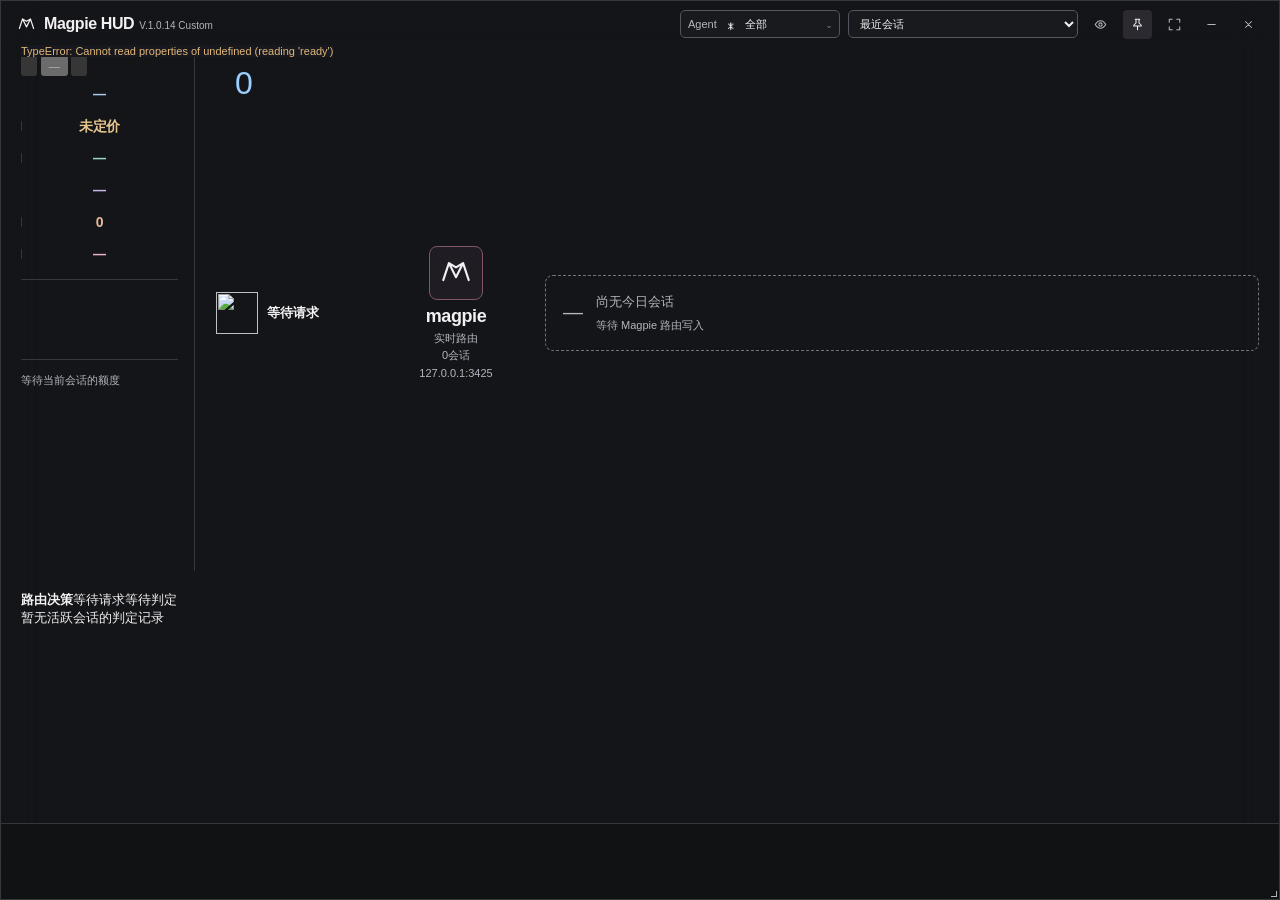
==== commit 238dab14: "fix: use native macOS traffic lights and verify actual fullscreen" ====
--- a/ui/index.html
+++ b/ui/index.html
@@ -4,29 +4,29 @@
   <meta charset="utf-8">
   <meta name="viewport" content="width=device-width,initial-scale=1">
   <meta name="color-scheme" content="dark">
-  <title>Magpie HUD V.1.0.13 Custom</title>
+  <title>Magpie HUD V.1.0.14 Custom</title>
   <link rel="icon" href="icons/magpie.svg" type="image/svg+xml">
-  <link rel="stylesheet" href="hud.css?v=1.0.13-fullscreen">
+  <link rel="stylesheet" href="hud.css?v=1.0.14-fullscreen">
   <script src="motion.js?v=1.0.6-20261025-continuous-motion" defer></script>
   <script src="hourly.js?v=0.0.28-20261022-endpoint-motion" defer></script>
   <link rel="stylesheet" href="dates.css?v=20261023-deeper-heat">
   <script src="dates.js?v=20261023-caller-stats" defer></script>
   <link rel="stylesheet" href="history.css?v=20261029-route-prefix">
   <script src="history.js?v=20261029-route-prefix" defer></script>
-  <link rel="stylesheet" href="model-usage.css?v=1.0.13-muted">
-  <script src="model-usage.js?v=1.0.13-muted" defer></script>
+  <link rel="stylesheet" href="model-usage.css?v=1.0.14-muted">
+  <script src="model-usage.js?v=1.0.14-muted" defer></script>
   <link rel="stylesheet" href="decision-route.css?v=1.0.6-20261030-decision-sticky">
   <script src="decision-route.js?v=20261029-user-turn" defer></script>
   <script src="redact.js?v=20261028-redact" defer></script>
   <script src="source-icons.js?v=1.0.8-20261030-agent-icons" defer></script>
-  <script src="window-mode.js?v=1.0.13" defer></script>
-  <script src="hud.js?v=1.0.13-fullscreen" defer></script>
+  <script src="window-mode.js?v=1.0.14" defer></script>
+  <script src="hud.js?v=1.0.14-fullscreen" defer></script>
 </head>
 <body>
 <main class="hud" id="hud" data-state="waiting" data-sources="compact" data-focus="true">
   <header class="window-bar" id="drag-region" data-tauri-drag-region>
     <svg class="brand-mark" viewBox="0 0 24 24" aria-hidden="true"><path d="m3 17 4-12 5 10 5-10 4 12M7 5l5 3 5-3"/></svg>
-    <h1 class="brand-name">Magpie HUD <span class="app-version" id="app-version">V.1.0.13 Custom</span></h1><span class="brand-subtitle">路由监视</span>
+    <h1 class="brand-name">Magpie HUD <span class="app-version" id="app-version">V.1.0.14 Custom</span></h1><span class="brand-subtitle">路由监视</span>
     <span class="watch-state" id="watch-label" role="status">等待今日记录</span>
     <button id="agent-select" class="agent-select" type="button" role="combobox" aria-label="按 Agent 筛选路由" aria-haspopup="listbox" aria-expanded="false" aria-controls="agent-options"><span class="agent-caption">Agent</span><span class="agent-icon" aria-hidden="true">∗</span><span class="agent-value">全部</span><span class="agent-arrow" aria-hidden="true">⌄</span></button>
     <label class="scope-label" for="session-select">查看</label>
--- a/ui/hud.css
+++ b/ui/hud.css
@@ -201,4 +201,8 @@
 @media(forced-colors:active){.quota-tooltip{background:Canvas;border-color:CanvasText;color:CanvasText}.quota-tooltip-track{border:1px solid CanvasText}.quota-tooltip-fill{background:Highlight}.hud,.sidebar,.daily,.quota,.route-card{border-color:CanvasText;background:Canvas}.branch,.route-active{stroke:Highlight}.quota-track{border:1px solid CanvasText}.quota-fill{background:Highlight}.request-spinner{color:Highlight}.route-card::before{background:Highlight}.route-card.failed{border-style:dashed}}
 
 /* Native fullscreen keeps the normal frame intact and hides resize handles. */
-.fullscreen-exit{display:none}.hud[data-fullscreen="true"] .fullscreen-enter{display:none}.hud[data-fullscreen="true"] .fullscreen-exit{display:initial}.hud[data-fullscreen="true"] [data-resize]{display:none}
+.fullscreen-exit{display:none}.hud[data-fullscreen="true"] .fullscreen-enter{display:none}.hud[data-fullscreen="true"] .fullscreen-exit{display:initial}.hud[data-fullscreen="true"]~[data-resize]{display:none}
+/* macOS owns the traffic lights and window resizing; keep the toolbar clear of them. */
+.hud[data-native-controls="true"] .window-bar{padding-left:100px}
+.hud[data-native-controls="true"] #fullscreen,.hud[data-native-controls="true"] #hide-window,.hud[data-native-controls="true"] #close-window,.hud[data-native-controls="true"]~[data-resize]{display:none}
+@media(max-width:679px){.hud[data-native-controls="true"][data-layout="tall"] .window-bar{grid-template-columns:minmax(0,1.15fr) minmax(0,1fr) 26px 26px;padding-left:100px}}
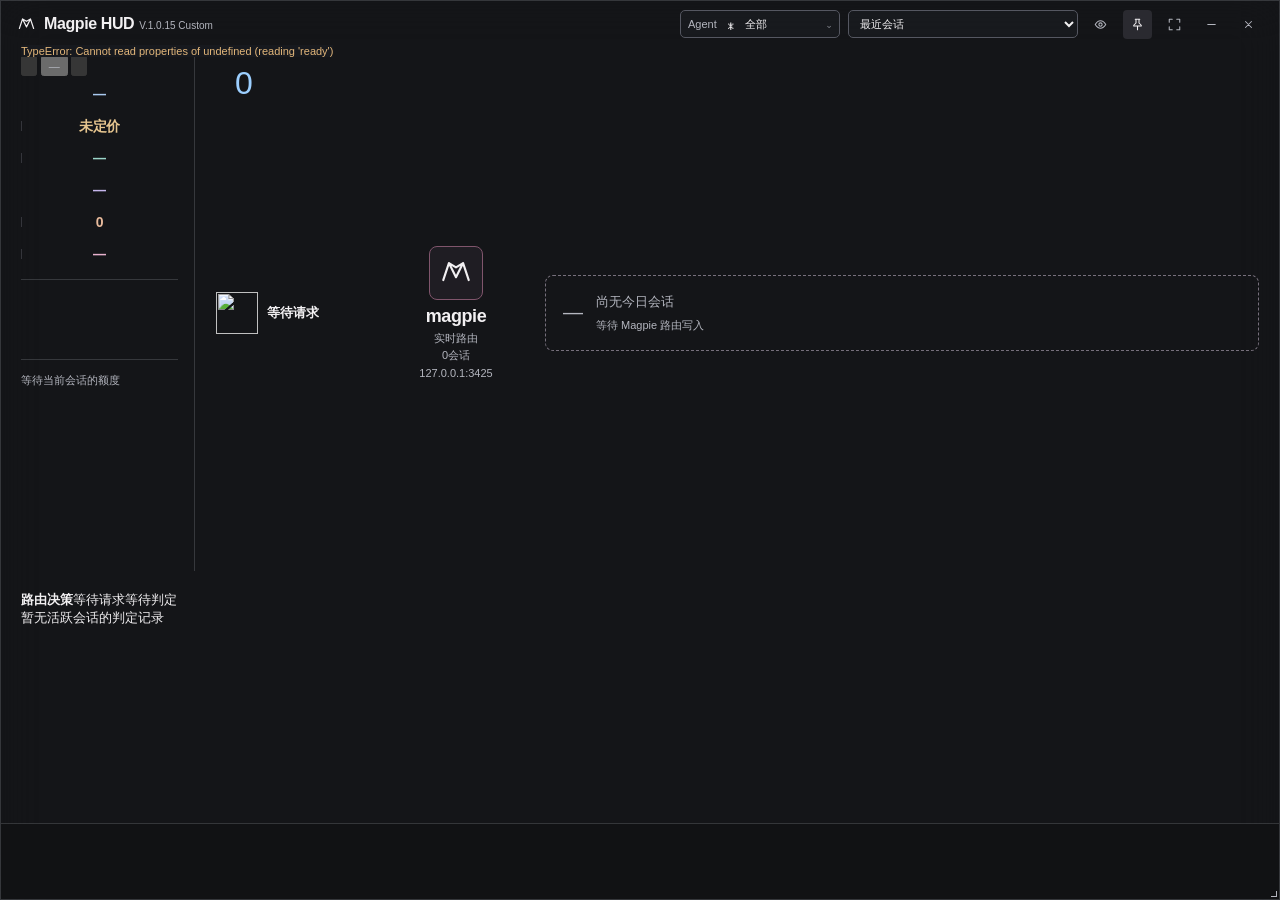
==== commit ea50fc1b: "fix: enable native green-button fullscreen for the macOS HUD" ====
--- a/ui/index.html
+++ b/ui/index.html
@@ -4,29 +4,29 @@
   <meta charset="utf-8">
   <meta name="viewport" content="width=device-width,initial-scale=1">
   <meta name="color-scheme" content="dark">
-  <title>Magpie HUD V.1.0.14 Custom</title>
+  <title>Magpie HUD V.1.0.15 Custom</title>
   <link rel="icon" href="icons/magpie.svg" type="image/svg+xml">
-  <link rel="stylesheet" href="hud.css?v=1.0.14-fullscreen">
+  <link rel="stylesheet" href="hud.css?v=1.0.15-fullscreen">
   <script src="motion.js?v=1.0.6-20261025-continuous-motion" defer></script>
   <script src="hourly.js?v=0.0.28-20261022-endpoint-motion" defer></script>
   <link rel="stylesheet" href="dates.css?v=20261023-deeper-heat">
   <script src="dates.js?v=20261023-caller-stats" defer></script>
   <link rel="stylesheet" href="history.css?v=20261029-route-prefix">
   <script src="history.js?v=20261029-route-prefix" defer></script>
-  <link rel="stylesheet" href="model-usage.css?v=1.0.14-muted">
-  <script src="model-usage.js?v=1.0.14-muted" defer></script>
+  <link rel="stylesheet" href="model-usage.css?v=1.0.15-muted">
+  <script src="model-usage.js?v=1.0.15-muted" defer></script>
   <link rel="stylesheet" href="decision-route.css?v=1.0.6-20261030-decision-sticky">
   <script src="decision-route.js?v=20261029-user-turn" defer></script>
   <script src="redact.js?v=20261028-redact" defer></script>
   <script src="source-icons.js?v=1.0.8-20261030-agent-icons" defer></script>
-  <script src="window-mode.js?v=1.0.14" defer></script>
-  <script src="hud.js?v=1.0.14-fullscreen" defer></script>
+  <script src="window-mode.js?v=1.0.15" defer></script>
+  <script src="hud.js?v=1.0.15-fullscreen" defer></script>
 </head>
 <body>
 <main class="hud" id="hud" data-state="waiting" data-sources="compact" data-focus="true">
   <header class="window-bar" id="drag-region" data-tauri-drag-region>
     <svg class="brand-mark" viewBox="0 0 24 24" aria-hidden="true"><path d="m3 17 4-12 5 10 5-10 4 12M7 5l5 3 5-3"/></svg>
-    <h1 class="brand-name">Magpie HUD <span class="app-version" id="app-version">V.1.0.14 Custom</span></h1><span class="brand-subtitle">路由监视</span>
+    <h1 class="brand-name">Magpie HUD <span class="app-version" id="app-version">V.1.0.15 Custom</span></h1><span class="brand-subtitle">路由监视</span>
     <span class="watch-state" id="watch-label" role="status">等待今日记录</span>
     <button id="agent-select" class="agent-select" type="button" role="combobox" aria-label="按 Agent 筛选路由" aria-haspopup="listbox" aria-expanded="false" aria-controls="agent-options"><span class="agent-caption">Agent</span><span class="agent-icon" aria-hidden="true">∗</span><span class="agent-value">全部</span><span class="agent-arrow" aria-hidden="true">⌄</span></button>
     <label class="scope-label" for="session-select">查看</label>
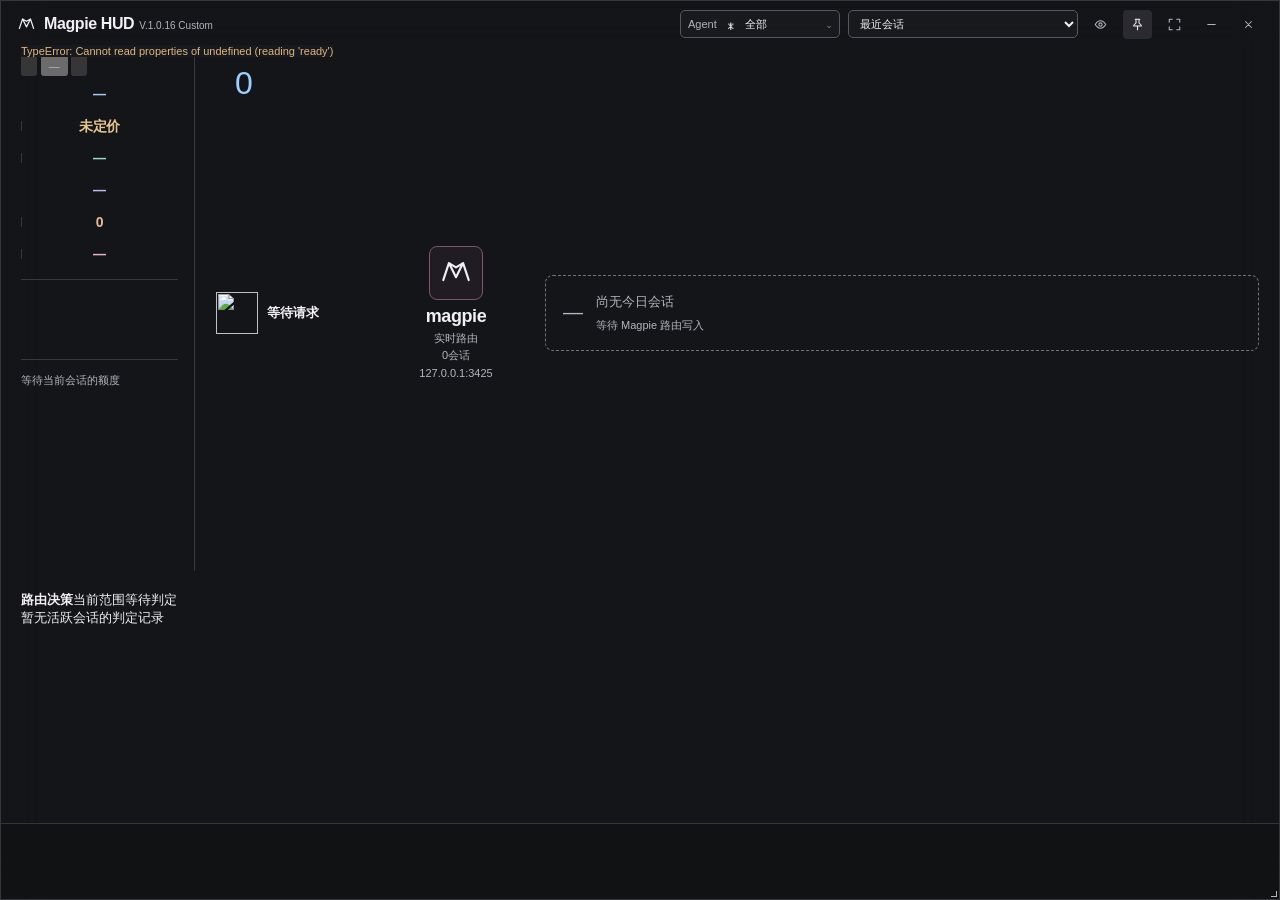
==== commit fd6a298b: "fix: unify GLM-5.3 presentation and usage groups without changing request IDs" ====
--- a/ui/index.html
+++ b/ui/index.html
@@ -4,29 +4,30 @@
   <meta charset="utf-8">
   <meta name="viewport" content="width=device-width,initial-scale=1">
   <meta name="color-scheme" content="dark">
-  <title>Magpie HUD V.1.0.15 Custom</title>
+  <title>Magpie HUD V.1.0.16 Custom</title>
   <link rel="icon" href="icons/magpie.svg" type="image/svg+xml">
-  <link rel="stylesheet" href="hud.css?v=1.0.15-fullscreen">
+  <script src="model-names.js?v=1.0.16" defer></script>
+  <link rel="stylesheet" href="hud.css?v=1.0.16-fullscreen">
   <script src="motion.js?v=1.0.6-20261025-continuous-motion" defer></script>
   <script src="hourly.js?v=0.0.28-20261022-endpoint-motion" defer></script>
   <link rel="stylesheet" href="dates.css?v=20261023-deeper-heat">
   <script src="dates.js?v=20261023-caller-stats" defer></script>
   <link rel="stylesheet" href="history.css?v=20261029-route-prefix">
-  <script src="history.js?v=20261029-route-prefix" defer></script>
-  <link rel="stylesheet" href="model-usage.css?v=1.0.15-muted">
-  <script src="model-usage.js?v=1.0.15-muted" defer></script>
+  <script src="history.js?v=1.0.16-glm-display" defer></script>
+  <link rel="stylesheet" href="model-usage.css?v=1.0.16-muted">
+  <script src="model-usage.js?v=1.0.16-muted" defer></script>
   <link rel="stylesheet" href="decision-route.css?v=1.0.6-20261030-decision-sticky">
-  <script src="decision-route.js?v=20261029-user-turn" defer></script>
+  <script src="decision-route.js?v=1.0.16-glm-display" defer></script>
   <script src="redact.js?v=20261028-redact" defer></script>
   <script src="source-icons.js?v=1.0.8-20261030-agent-icons" defer></script>
-  <script src="window-mode.js?v=1.0.15" defer></script>
-  <script src="hud.js?v=1.0.15-fullscreen" defer></script>
+  <script src="window-mode.js?v=1.0.16" defer></script>
+  <script src="hud.js?v=1.0.16-fullscreen" defer></script>
 </head>
 <body>
 <main class="hud" id="hud" data-state="waiting" data-sources="compact" data-focus="true">
   <header class="window-bar" id="drag-region" data-tauri-drag-region>
     <svg class="brand-mark" viewBox="0 0 24 24" aria-hidden="true"><path d="m3 17 4-12 5 10 5-10 4 12M7 5l5 3 5-3"/></svg>
-    <h1 class="brand-name">Magpie HUD <span class="app-version" id="app-version">V.1.0.15 Custom</span></h1><span class="brand-subtitle">路由监视</span>
+    <h1 class="brand-name">Magpie HUD <span class="app-version" id="app-version">V.1.0.16 Custom</span></h1><span class="brand-subtitle">路由监视</span>
     <span class="watch-state" id="watch-label" role="status">等待今日记录</span>
     <button id="agent-select" class="agent-select" type="button" role="combobox" aria-label="按 Agent 筛选路由" aria-haspopup="listbox" aria-expanded="false" aria-controls="agent-options"><span class="agent-caption">Agent</span><span class="agent-icon" aria-hidden="true">∗</span><span class="agent-value">全部</span><span class="agent-arrow" aria-hidden="true">⌄</span></button>
     <label class="scope-label" for="session-select">查看</label>
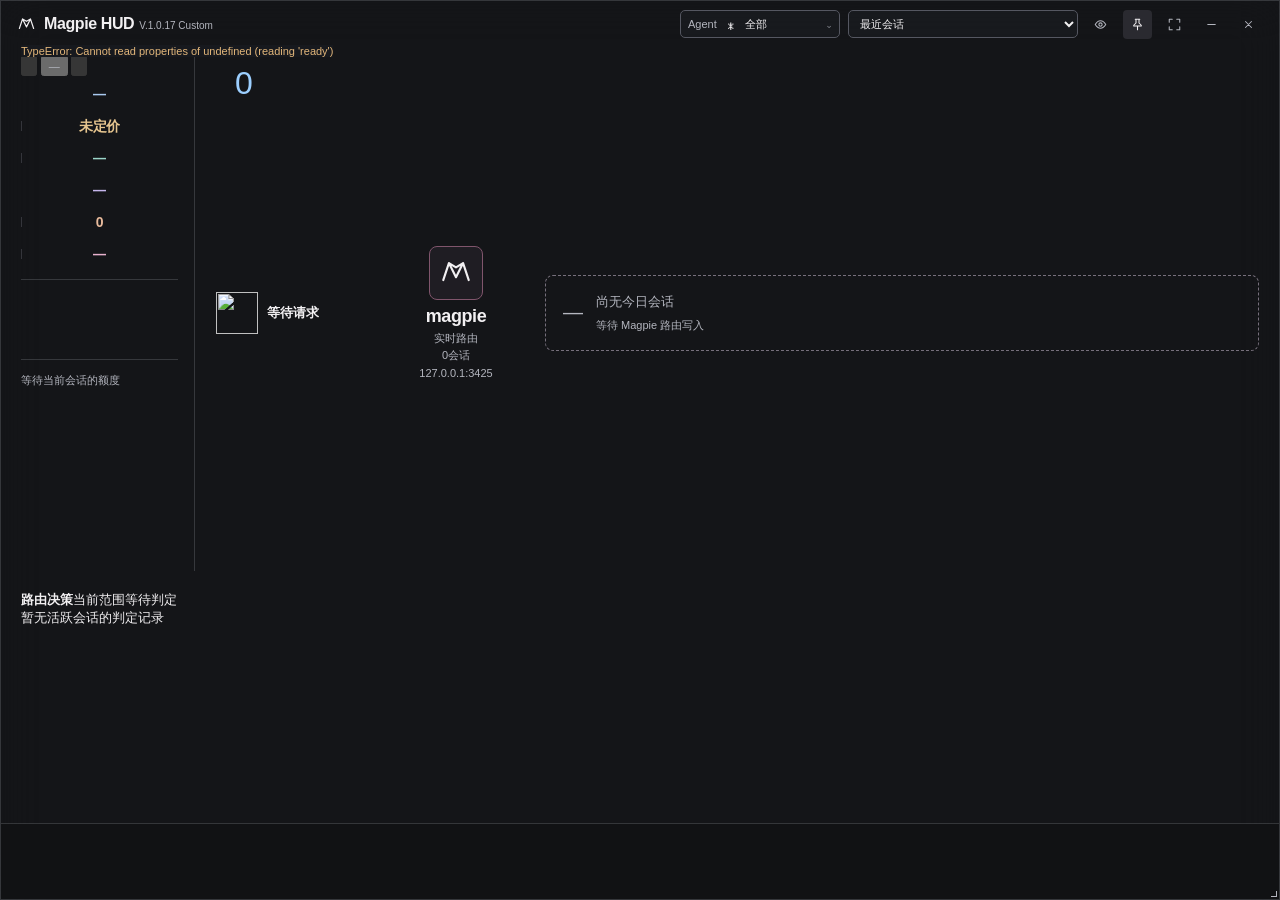
==== commit 7c04b1fd: "fix: show Magpie and Bun source icons in the HUD" ====
--- a/ui/index.html
+++ b/ui/index.html
@@ -4,30 +4,30 @@
   <meta charset="utf-8">
   <meta name="viewport" content="width=device-width,initial-scale=1">
   <meta name="color-scheme" content="dark">
-  <title>Magpie HUD V.1.0.16 Custom</title>
+  <title>Magpie HUD V.1.0.17 Custom</title>
   <link rel="icon" href="icons/magpie.svg" type="image/svg+xml">
-  <script src="model-names.js?v=1.0.16" defer></script>
-  <link rel="stylesheet" href="hud.css?v=1.0.16-fullscreen">
+  <script src="model-names.js?v=1.0.17" defer></script>
+  <link rel="stylesheet" href="hud.css?v=1.0.17-fullscreen">
   <script src="motion.js?v=1.0.6-20261025-continuous-motion" defer></script>
   <script src="hourly.js?v=0.0.28-20261022-endpoint-motion" defer></script>
   <link rel="stylesheet" href="dates.css?v=20261023-deeper-heat">
   <script src="dates.js?v=20261023-caller-stats" defer></script>
   <link rel="stylesheet" href="history.css?v=20261029-route-prefix">
-  <script src="history.js?v=1.0.16-glm-display" defer></script>
-  <link rel="stylesheet" href="model-usage.css?v=1.0.16-muted">
-  <script src="model-usage.js?v=1.0.16-muted" defer></script>
+  <script src="history.js?v=1.0.17-glm-display" defer></script>
+  <link rel="stylesheet" href="model-usage.css?v=1.0.17-muted">
+  <script src="model-usage.js?v=1.0.17-muted" defer></script>
   <link rel="stylesheet" href="decision-route.css?v=1.0.6-20261030-decision-sticky">
-  <script src="decision-route.js?v=1.0.16-glm-display" defer></script>
+  <script src="decision-route.js?v=1.0.17-glm-display" defer></script>
   <script src="redact.js?v=20261028-redact" defer></script>
-  <script src="source-icons.js?v=1.0.8-20261030-agent-icons" defer></script>
-  <script src="window-mode.js?v=1.0.16" defer></script>
-  <script src="hud.js?v=1.0.16-fullscreen" defer></script>
+  <script src="source-icons.js?v=1.0.17-source-icons" defer></script>
+  <script src="window-mode.js?v=1.0.17" defer></script>
+  <script src="hud.js?v=1.0.17-fullscreen" defer></script>
 </head>
 <body>
 <main class="hud" id="hud" data-state="waiting" data-sources="compact" data-focus="true">
   <header class="window-bar" id="drag-region" data-tauri-drag-region>
     <svg class="brand-mark" viewBox="0 0 24 24" aria-hidden="true"><path d="m3 17 4-12 5 10 5-10 4 12M7 5l5 3 5-3"/></svg>
-    <h1 class="brand-name">Magpie HUD <span class="app-version" id="app-version">V.1.0.16 Custom</span></h1><span class="brand-subtitle">路由监视</span>
+    <h1 class="brand-name">Magpie HUD <span class="app-version" id="app-version">V.1.0.17 Custom</span></h1><span class="brand-subtitle">路由监视</span>
     <span class="watch-state" id="watch-label" role="status">等待今日记录</span>
     <button id="agent-select" class="agent-select" type="button" role="combobox" aria-label="按 Agent 筛选路由" aria-haspopup="listbox" aria-expanded="false" aria-controls="agent-options"><span class="agent-caption">Agent</span><span class="agent-icon" aria-hidden="true">∗</span><span class="agent-value">全部</span><span class="agent-arrow" aria-hidden="true">⌄</span></button>
     <label class="scope-label" for="session-select">查看</label>
